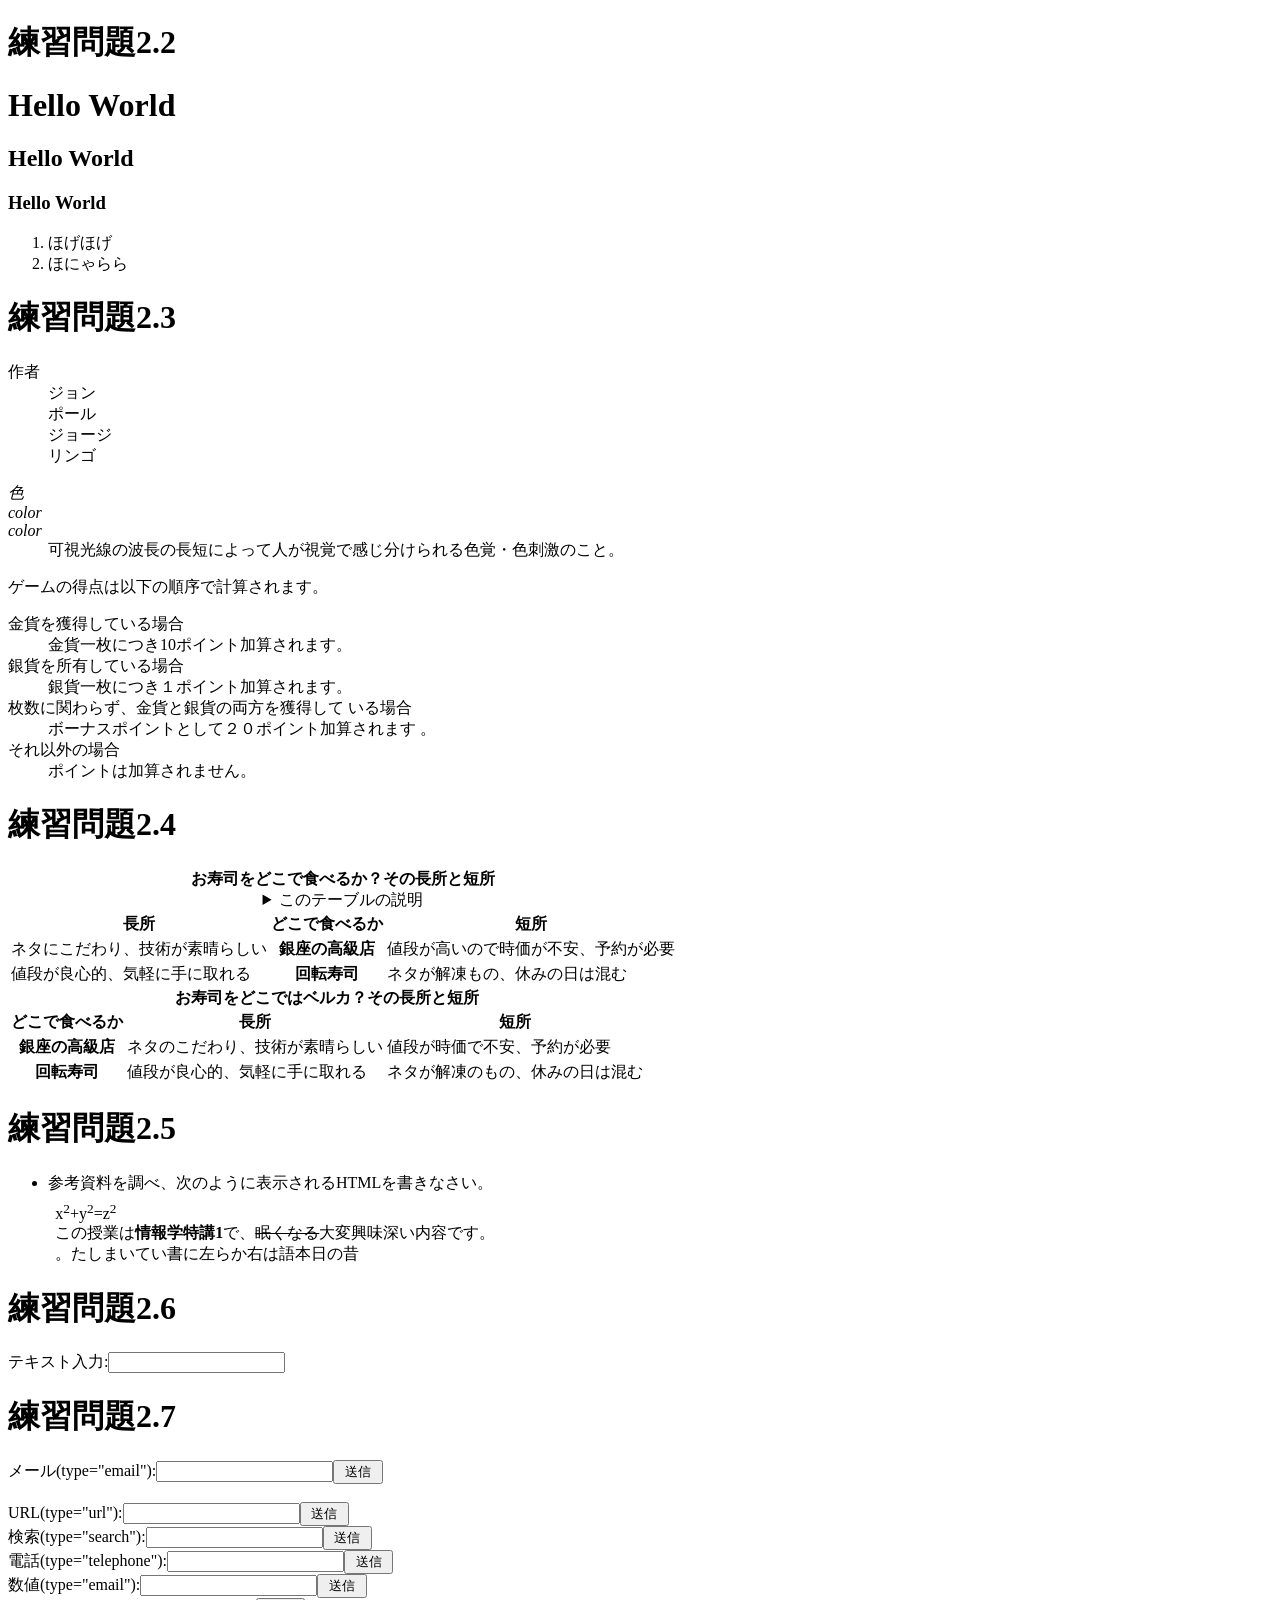
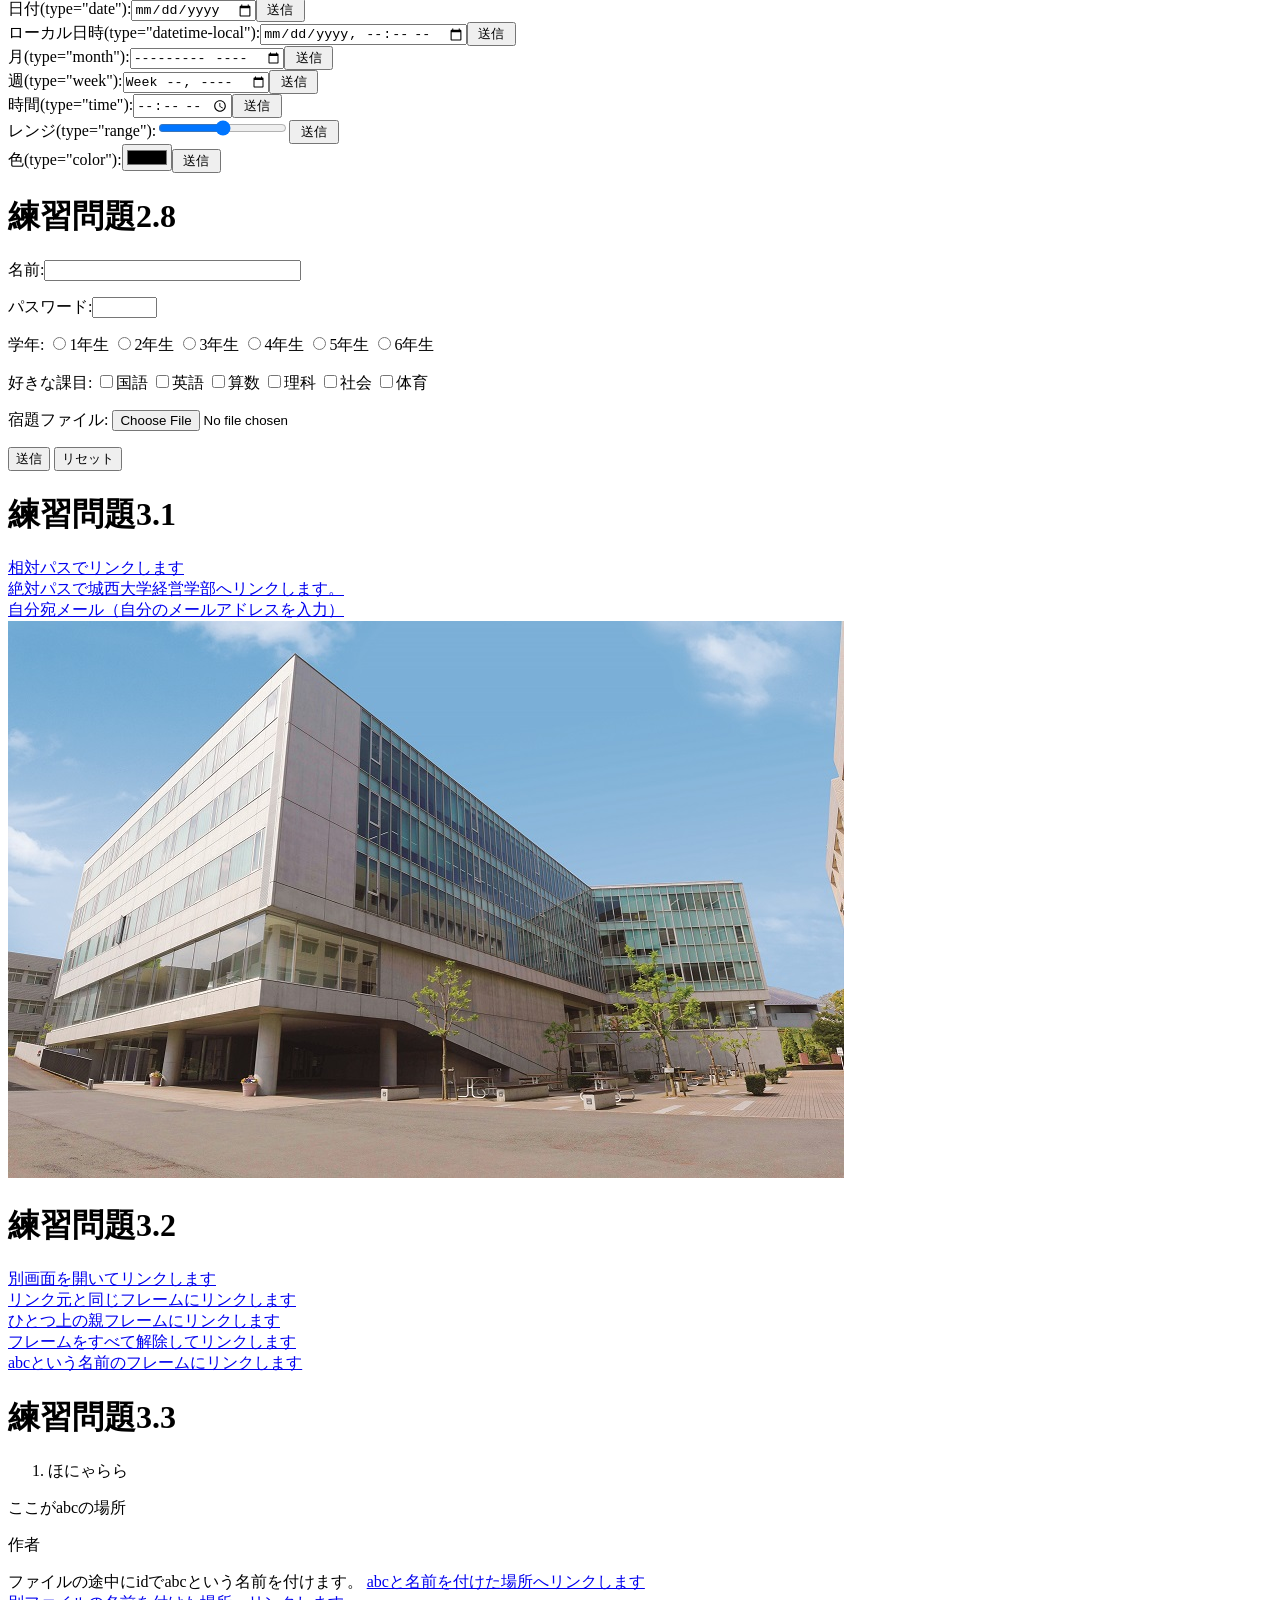
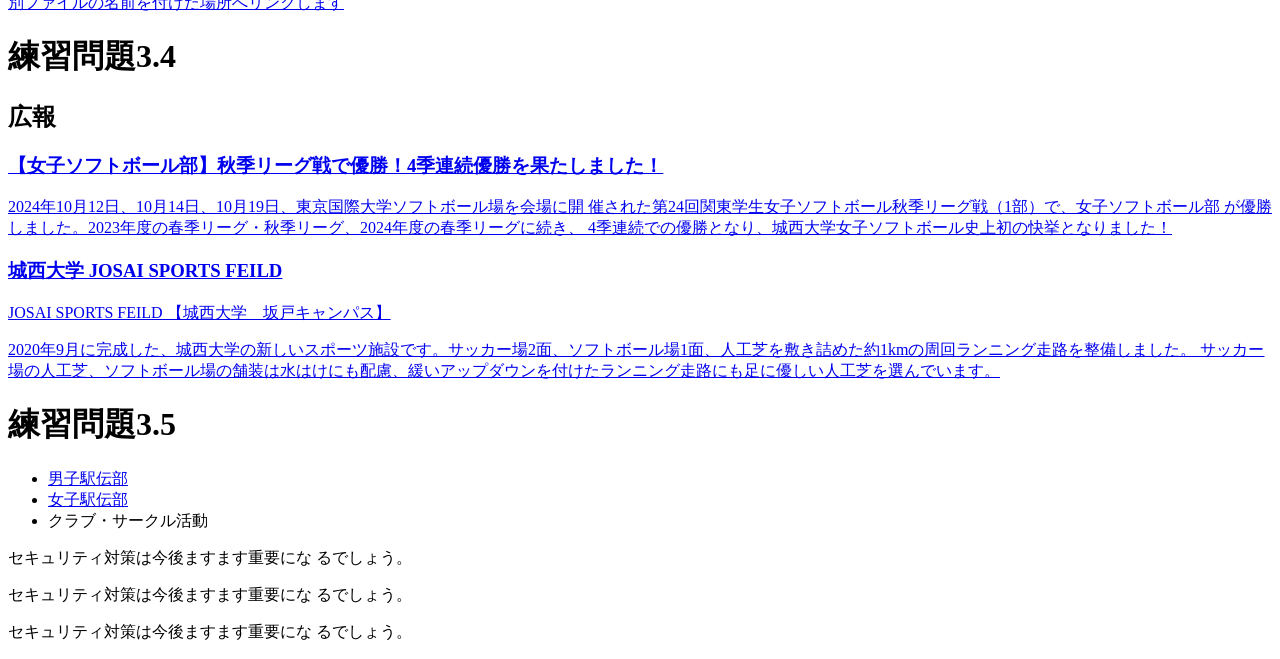
==== index.html @ f2e7ec3b "Update index.html" ====
<!DOCTYPE html>
<html lang="ja">
  <head>
    <meta charset="UTF-8">
    <title>Web開発の練習1</title>
  </head>
  <body>
    <!--文字の大きさの練習-->
    <h1>練習問題2.2</h1>
    <h1>Hello World</h1>
    <h2>Hello World</h2>
    <h3>Hello World</h3>
    <ol>
      <li>ほげほげ</li>
      <li>ほにゃらら</li>
    </ol>
    <h1>練習問題2.3</h1>
    <dl>
      <dt>作者</dt>
      <dd>ジョン</dd>
      <dd>ポール</dd>
      <dd>ジョージ</dd>
      <dd>リンゴ</dd>
    </dl>

    <dl>
      <dt lang="ja"><dfn>色</dfn></dt>
      <dt lang="en-US"><dfn>color</dfn></dt>
      <dt lang="en-GB"><dfn>color</dfn></dt>
      <dd>可視光線の波長の長短によって人が視覚で感じ分けられる色覚・色刺激のこと。
      </dd>
    </dl>
    <p>ゲームの得点は以下の順序で計算されます。
    </p>
    <dl>
      <dt>金貨を獲得している場合</dt>
      <dd>金貨一枚につき10ポイント加算されます。
      </dd>
      <dt>銀貨を所有している場合</dt>
      <dd>銀貨一枚につき１ポイント加算されます。</dd>
      <dt>枚数に関わらず、金貨と銀貨の両方を獲得して
        いる場合</dt>
      <dd>ボーナスポイントとして２０ポイント加算されます
        。</dd>
      <dt>それ以外の場合</dt>
      <dd>ポイントは加算されません。</dd>
    </dl>
    <h1>練習問題2.4</h1>
    <table>
      <caption>
        <strong>お寿司をどこで食べるか？その長所と短所</strong>
        <details>
          <summary>このテーブルの説明</summary>
          <p>以下のテーブルでは、2番目のカラムにすし店のタイプが入れられています。その左側にそのようなタイプの店でお寿司を食べる場合の長所が、右側に短所が入れられています。</p>
        </details>
      </caption>
      <thead>
        <tr><th>長所</th><th>どこで食べるか</th><th>短所</th></tr>
      </thead>
      <tbody>
        <tr><td>ネタにこだわり、技術が素晴らしい</td><th>銀座の高級店</th><td>値段が高いので時価が不安、予約が必要</td></tr>
        <tr><td>値段が良心的、気軽に手に取れる</td><th>回転寿司</th><td>ネタが解凍もの、休みの日は混む</td></tr>
      </tbody>
    </table>
    <table>
      <caption>
        <strong>お寿司をどこではベルカ？その長所と短所</strong>
      </caption>
      <thead>
        <tr><th>どこで食べるか</th><th>長所</th><th>短所</th></tr>
      </thead>
      <tbody>
        <tr><th>銀座の高級店</th><td>ネタのこだわり、技術が素晴らしい</td><td>値段が時価で不安、予約が必要</td></tr>
        <tr><th>回転寿司</th><td>値段が良心的、気軽に手に取れる</td><td>ネタが解凍のもの、休みの日は混む</td></tr>
      </tbody>
    </table>
    <h1>練習問題2.5</h1>
<ul>
<li>参考資料を調べ、次のように表示されるHTMLを書きなさい。
<p
style="margin:1ex">x<sup>2</sup>+y<sup>2</sup>=z<sup>2</sup>
<br>
この授業は<b>情報学特講1</b>で、<s>眠くなる</s>大変興味深い内容です。<br>
<bdo dir="rtl">昔の日本語は右から左に書いていました。</bdo></p>
</li>
</ul>
 
<h1>練習問題2.6</h1>
<p>テキスト入力:<input type="text"></p>
<h1>練習問題2.7</h1>
<form action="xxx.php" method="post"><label>メール(type="email"):<input type="email"></label><input type="submit" value=" 送信 "></form>
<br>
<form action="xxx.php" method="post"><label>URL(type="url"):<input type="url"></label><input type="submit" value=" 送信 "></form>
<form action="xxx.php" method="post"><label>検索(type="search"):<input type="search"></label><input type="submit" value=" 送信 "></form>
<form action="xxx.php" method="post"><label>電話(type="telephone"):<input type="tel"></label><input type="submit" value=" 送信 "></form>
<form action="xxx.php" method="post"><label>数値(type="email"):<input type="number"></label><input type="submit" value=" 送信 "></form>
<form action="xxx.php" method="post"><label>日付(type="date"):<input type="date"></label><input type="submit" value=" 送信 "></form>
<form action="xxx.php" method="post"><label>ローカル日時(type="datetime-local"):<input type="datetime-local"></label><input type="submit" value=" 送信 "></form>
<form action="xxx.php" method="post"><label>月(type="month"):<input type="month"></label><input type="submit" value=" 送信 "></form>
<form action="xxx.php" method="post"><label>週(type="week"):<input type="week"></label><input type="submit" value=" 送信 "></form>
<form action="xxx.php" method="post"><label>時間(type="time"):<input type="time"></label><input type="submit" value=" 送信 "></form>
<form action="xxx.php" method="post"><label>レンジ(type="range"):<input type="range"></label><input type="submit" value=" 送信 "></form>
<form action="xxx.php" method="post"><label>色(type="color"):<input type="color"></label><input type="submit" value=" 送信 "></form>
 
<h1>練習問題2.8</h1>
<p>
<label>名前:<input type="text" name="name" size="30" maxlength="20"></label></p>
<p>
<label>パスワード:<input type="password" name="pass" size="6" maxlength="4">
</label>
</p>
<p>学年:
<label><input type="radio" name="gakunen" value="1">1年生</label>
<label><input type="radio" name="gakunen" value="2">2年生</label>
<label><input type="radio" name="gakunen" value="3">3年生</label>
<label><input type="radio" name="gakunen" value="4">4年生</label>
<label><input type="radio" name="gakunen" value="5">5年生</label>
<label><input type="radio" name="gakunen" value="6">6年生</label>
</p>
<p>好きな課目:
<label><input type="checkbox" name="kamoku" value="kokugo">国語</label>
<label><input type="checkbox" name="kamoku" value="eigo">英語</label>
<label><input type="checkbox" name="kamoku" value="sansu">算数</label>
<label><input type="checkbox" name="kamoku" value="rika">理科</label>
<label><input type="checkbox" name="kamoku" value="syakai">社会</label>
<label><input type="checkbox" name="kamoku" value="taiiku">体育</label>
</p>
<p>
<label>宿題ファイル:
<input type="file" name="syukudai">
</label>
</p>
<p>
<input type="submit" value="送信">
<input type="reset" value="リセット">
</p>




<h1>練習問題3.1</h1>
<a href="a.html">相対パスでリンクします</a><br>

<a href=https://www.josai.ac.jp/management/>絶対パスで城西大学経営学部へリンクします。</a><br>

<a href="mailto:zm99999@josai.ac.jp">自分宛メール（自分のメールアドレスを入力）</a><br>

<a href="https://www.josai.ac.jp/management/">
<img src="./image/keiei_small.jpg" alt="城西大学経営学部"></a>

<h1>練習問題3.2</h1>
<a href="a.html" target="_blank">別画面を開いてリンクします</a><br>

<a href="a.html" target="_self">リンク元と同じフレームにリンクします</a><br>

<a href="a.html" target="_parent">ひとつ上の親フレームにリンクします</a><br>

<a href="a.html" target="_top">フレームをすべて解除してリンクします</a><br>

<a href="a.html" target="abc">abcという名前のフレームにリンクします</a><br>

<h1>練習問題3.3</h1>
 <ol>
<li>ほにゃらら</li>
</ol>
<a id="abc">ここがabcの場所</a>
<dl>
 <dt>作者</dt>
</dl>
ファイルの途中にidでabcという名前を付けます。

  <a href="#abc">abcと名前を付けた場所へリンクします</a><br>

  <a href="a.html#def">別ファイルの名前を付けた場所へリンクします</a>
 <h1>練習問題3.4</h1>
  <aside class="ad">
   <h1>広報</h1>
   <a href="https://www.josai.ac.jp/tjp/news/nid00000293/">
    <section>
     <h1>【女子ソフトボール部】秋季リーグ戦で優勝！4季連続優勝を果たしました！
     </h1> 
     <p>2024年10月12日、10月14日、10月19日、東京国際大学ソフトボール場を会場に開
     催された第24回関東学生女子ソフトボール秋季リーグ戦（1部）で、女子ソフトボール部
     が優勝しました。2023年度の春季リーグ・秋季リーグ、2024年度の春季リーグに続き、
     4季連続での優勝となり、城西大学女子ソフトボール史上初の快挙となりました！

    </section></a>
  <a href="https://www.josai.ac.jp/about/facility/shimokawara/">
<section>
<h1>城西大学 JOSAI SPORTS FEILD</h1>
<p> JOSAI SPORTS FEILD 【城西大学　坂戸キャンパス】</p>
<p>2020年9月に完成した、城西大学の新しいスポーツ施設です。サッカー場2面、ソフトボール場1面、人工芝を敷き詰めた約1kmの周回ランニング走路を整備しました。
サッカー場の人工芝、ソフトボール場の舗装は水はけにも配慮、緩いアップダウンを付けたランニング走路にも足に優しい人工芝を選んでいます。</p>
</section></a>
</aside><h1>練習問題3.5</h1>
<nav>
<ul>
<li><a href="https://www.josai.ac.jp/tjp/club/dansiekiden/">男子駅伝部</a></li>
<li><a href="https://www.josai.ac.jp/tjp/club/josiekiden/">女子駅伝部</a></li>
<li><a>クラブ・サークル活動</a></li>
</ul>
</nav>
<p class="sample1">セキュリティ対策は今後ますます重要にな
 るでしょう。</p>
 <p class="sample2">セキュリティ対策は今後ますます重要にな
  るでしょう。</p>
  <p class="sample3">セキュリティ対策は今後ますます重要にな
   るでしょう。</p>
  </body>
</html>
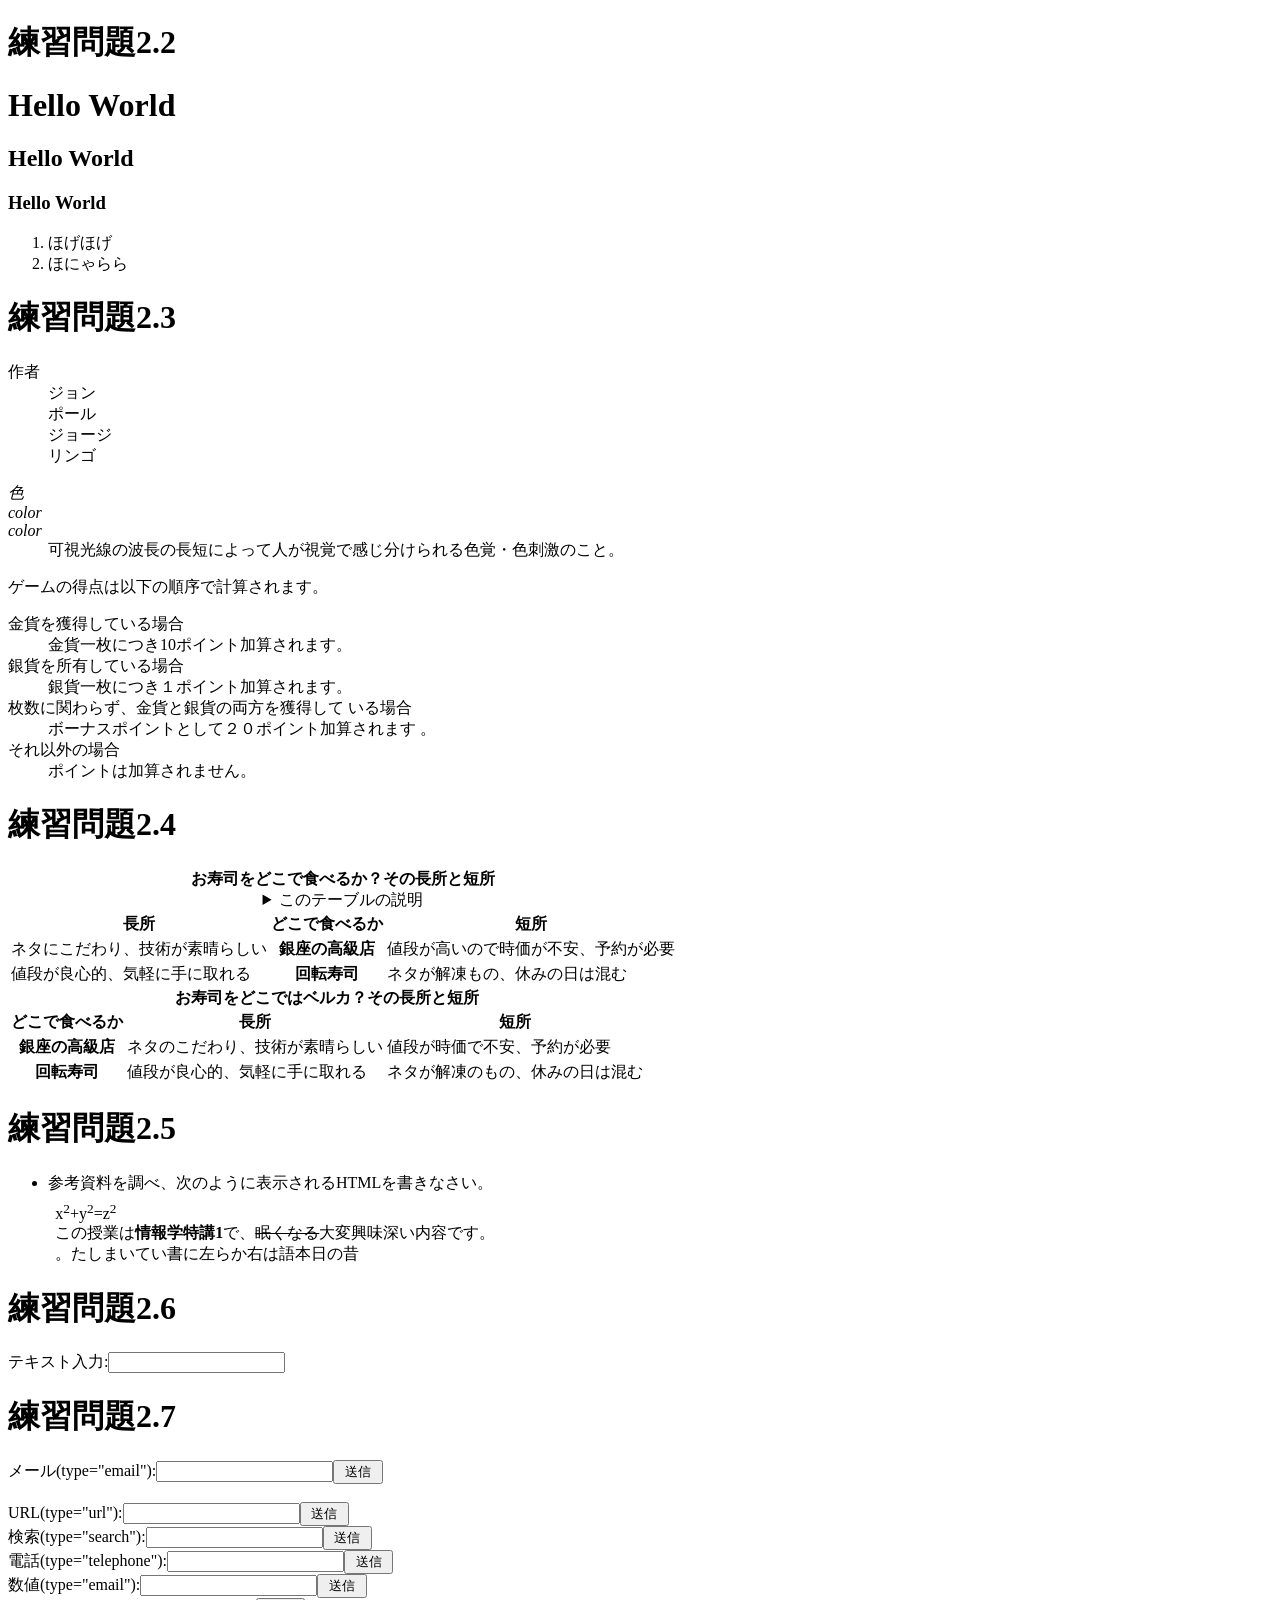
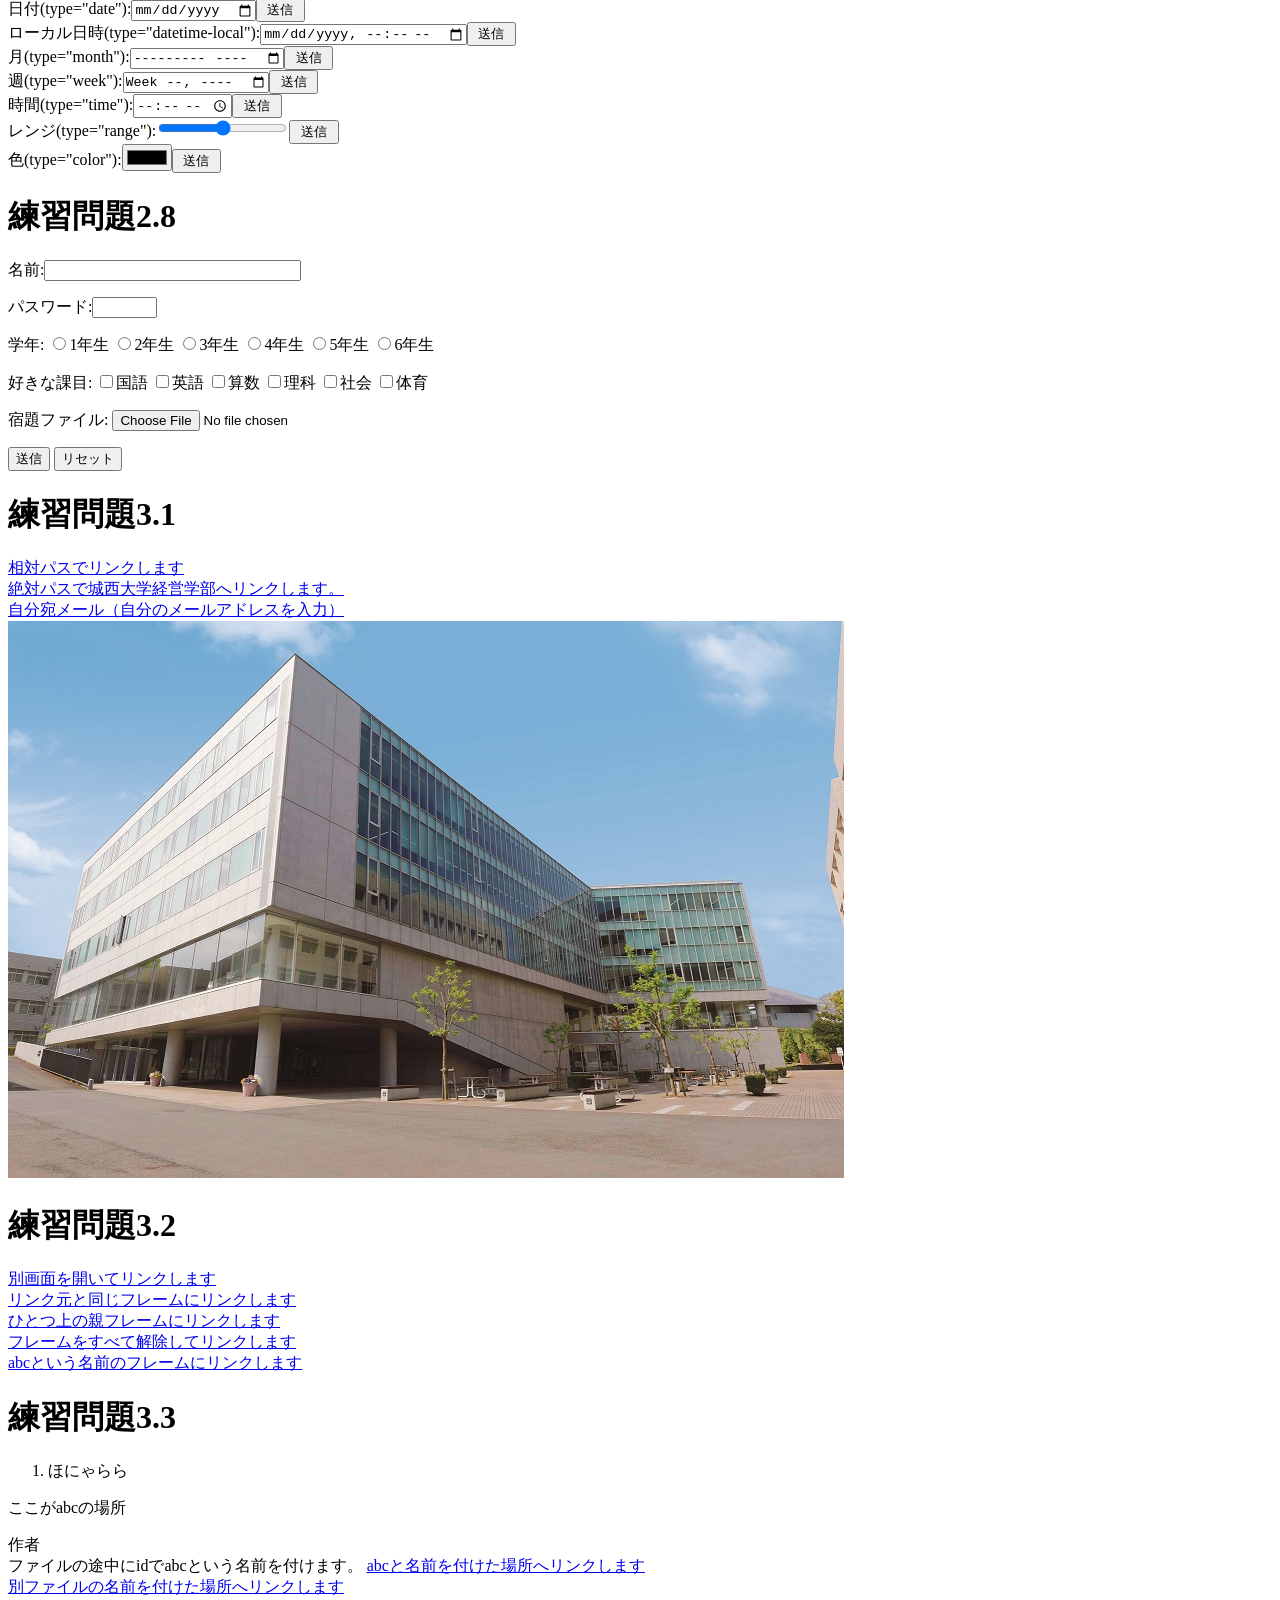
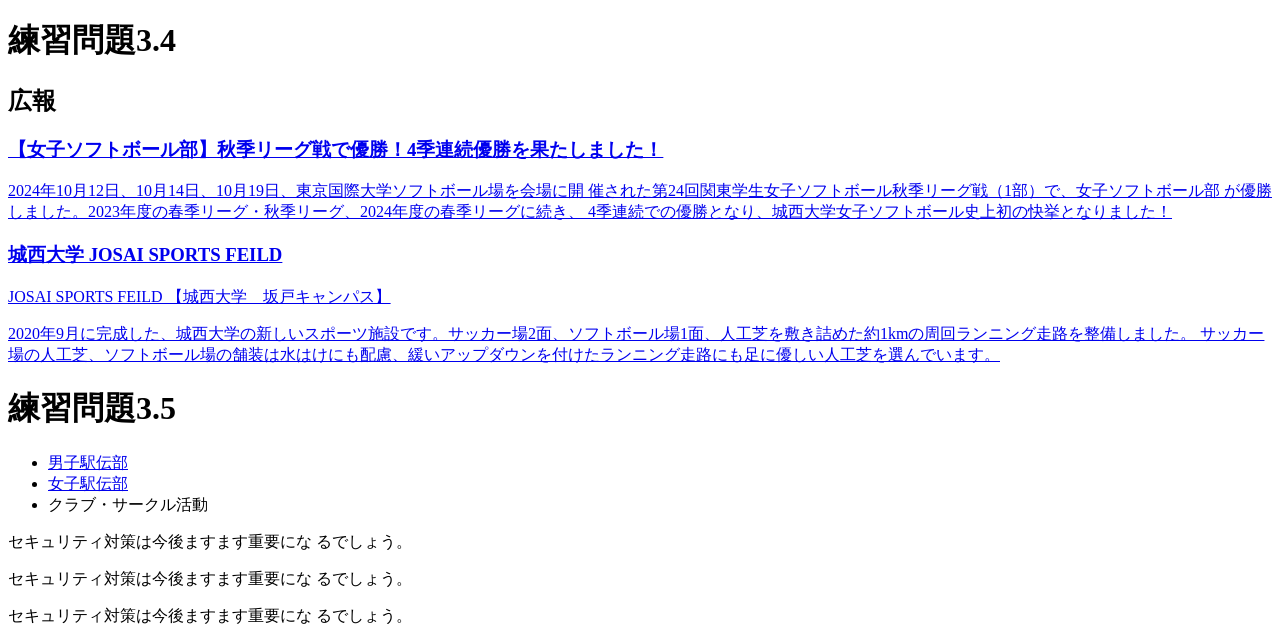
==== commit 019e9c11: "Update index.html" ====
--- a/index.html
+++ b/index.html
@@ -166,7 +166,6 @@
 <a id="abc">ここがabcの場所</a>
 <dl>
  <dt>作者</dt>
-</dl>
 ファイルの途中にidでabcという名前を付けます。
 
   <a href="#abc">abcと名前を付けた場所へリンクします</a><br>
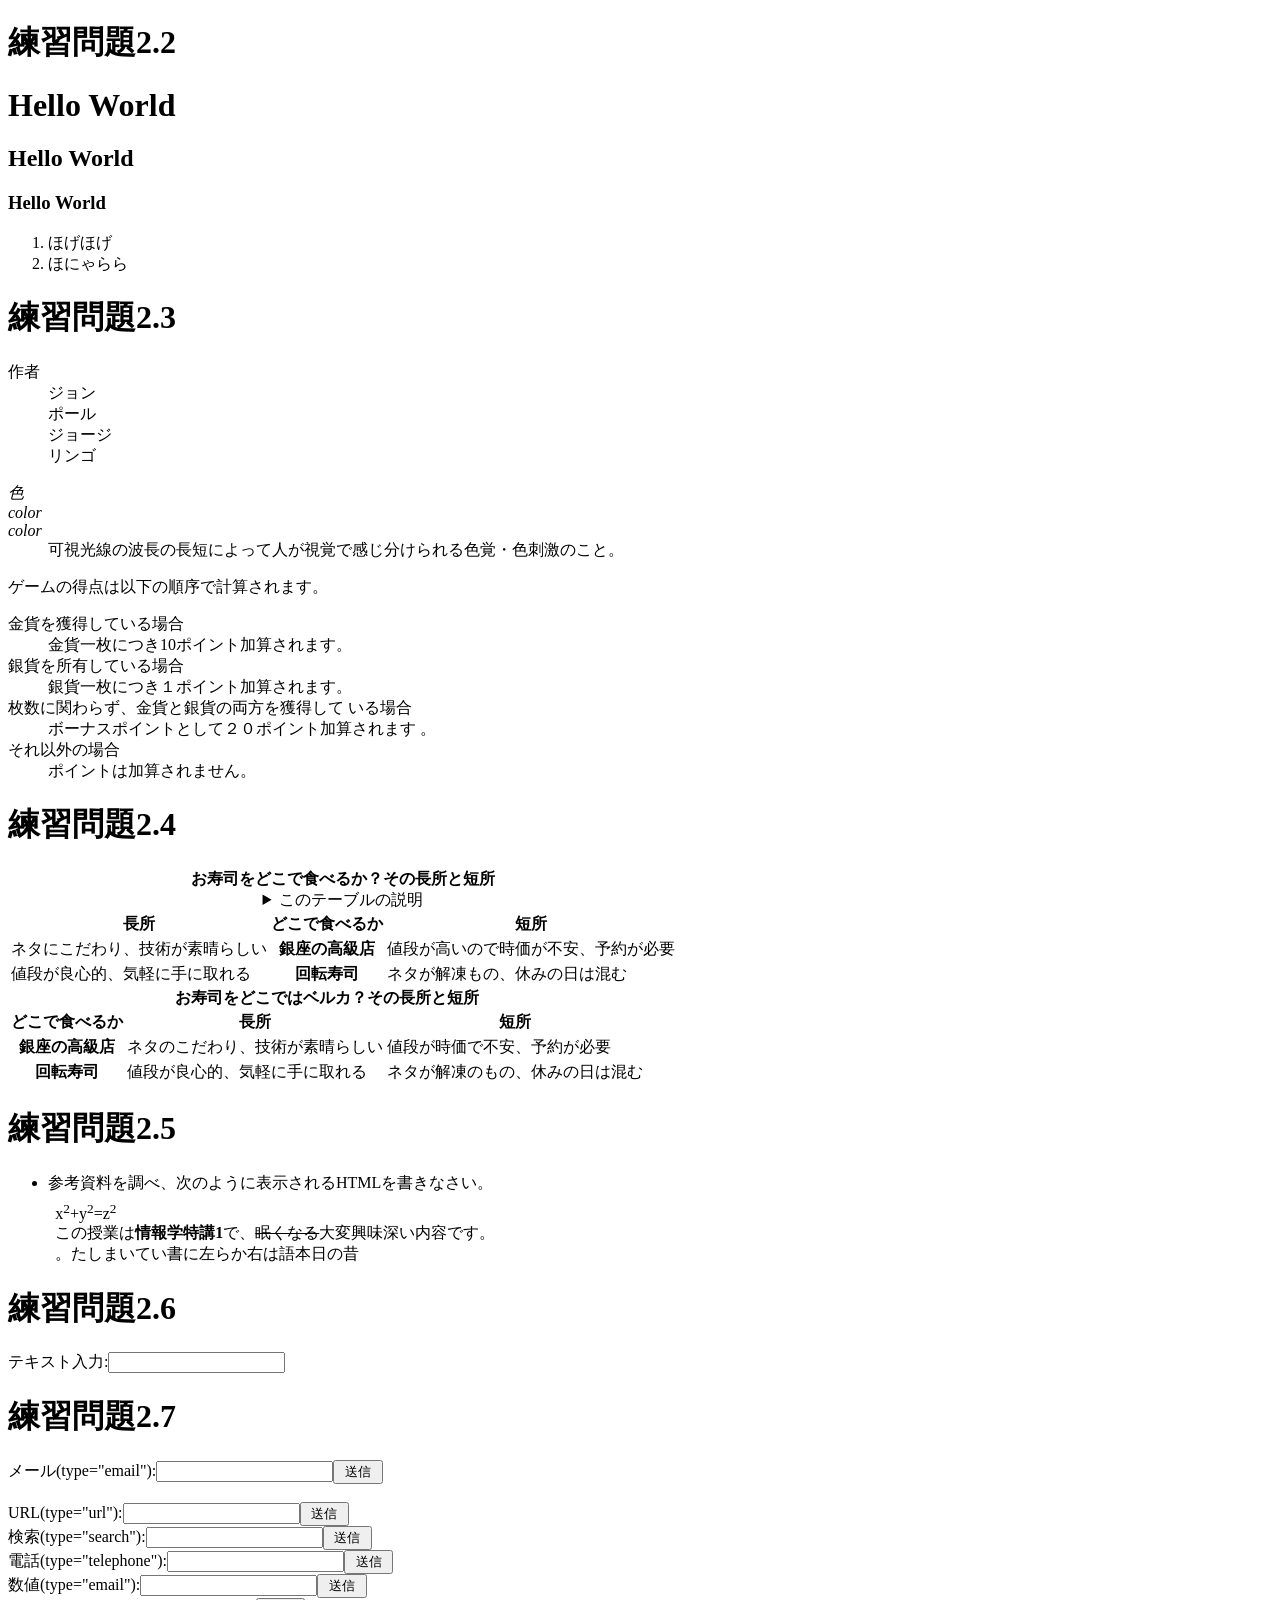
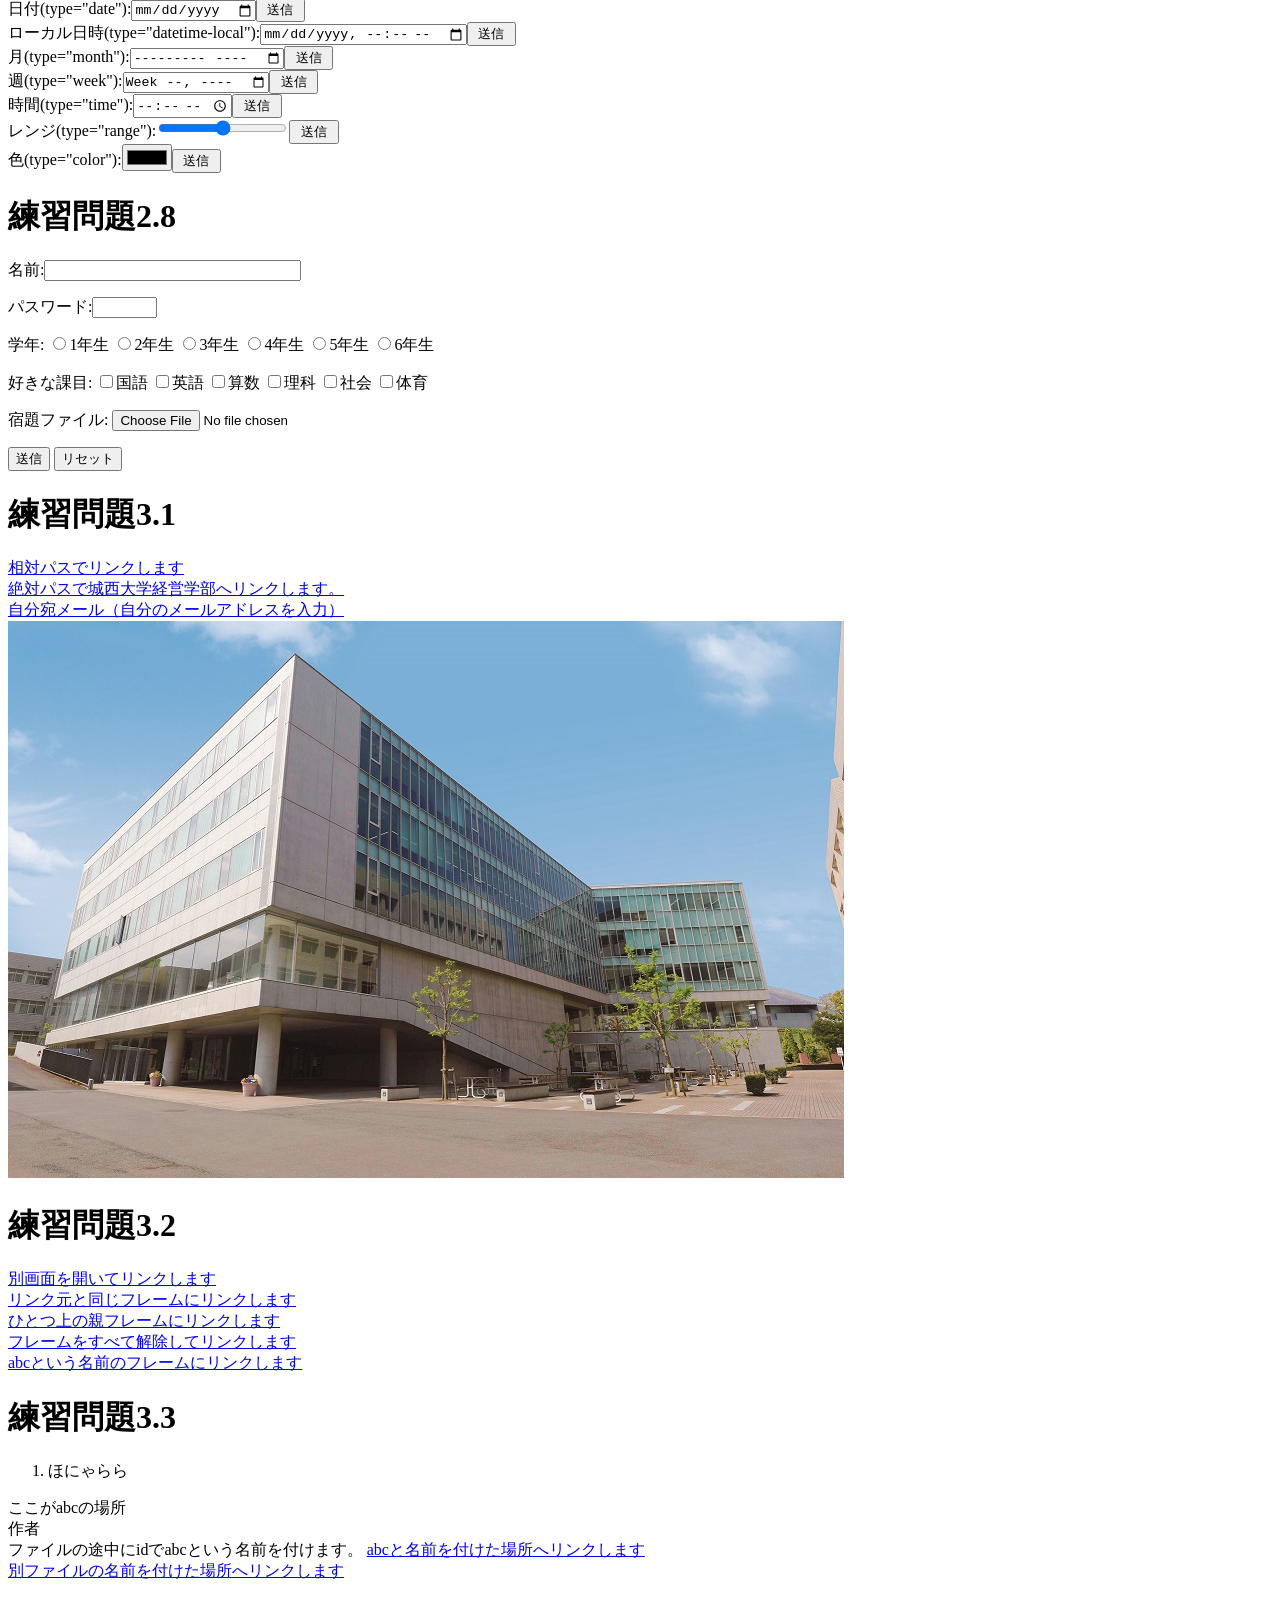
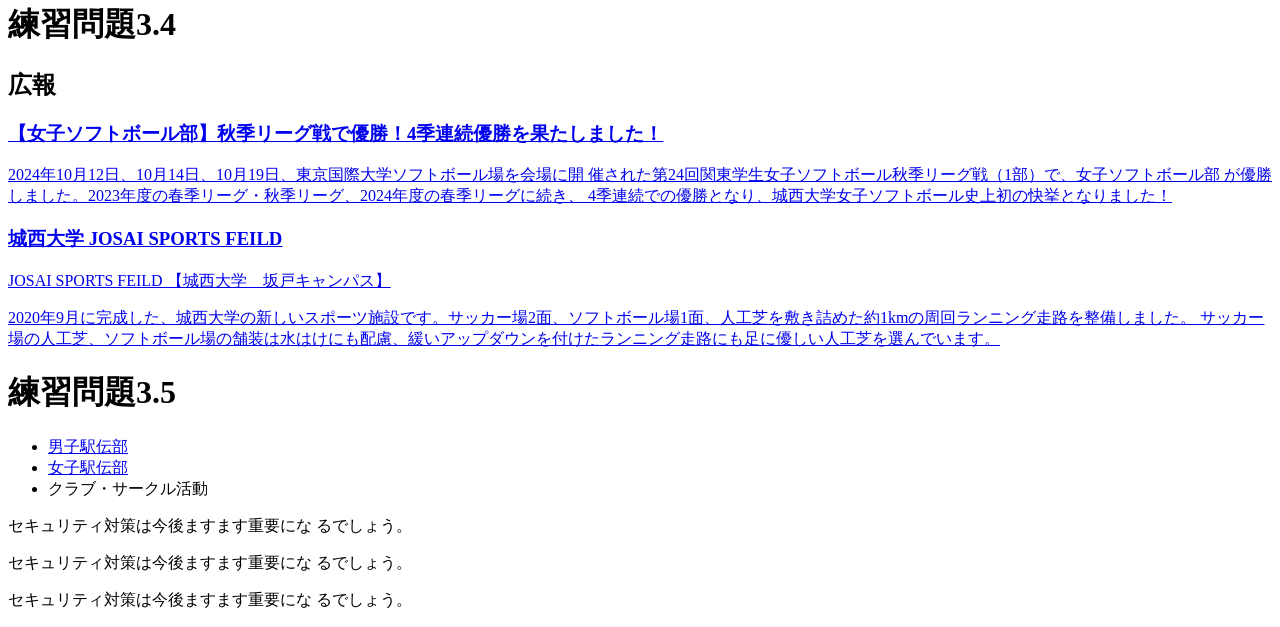
==== commit e921e7ff: "Update index.html" ====
--- a/index.html
+++ b/index.html
@@ -164,7 +164,6 @@
 <li>ほにゃらら</li>
 </ol>
 <a id="abc">ここがabcの場所</a>
-<dl>
  <dt>作者</dt>
 ファイルの途中にidでabcという名前を付けます。
 
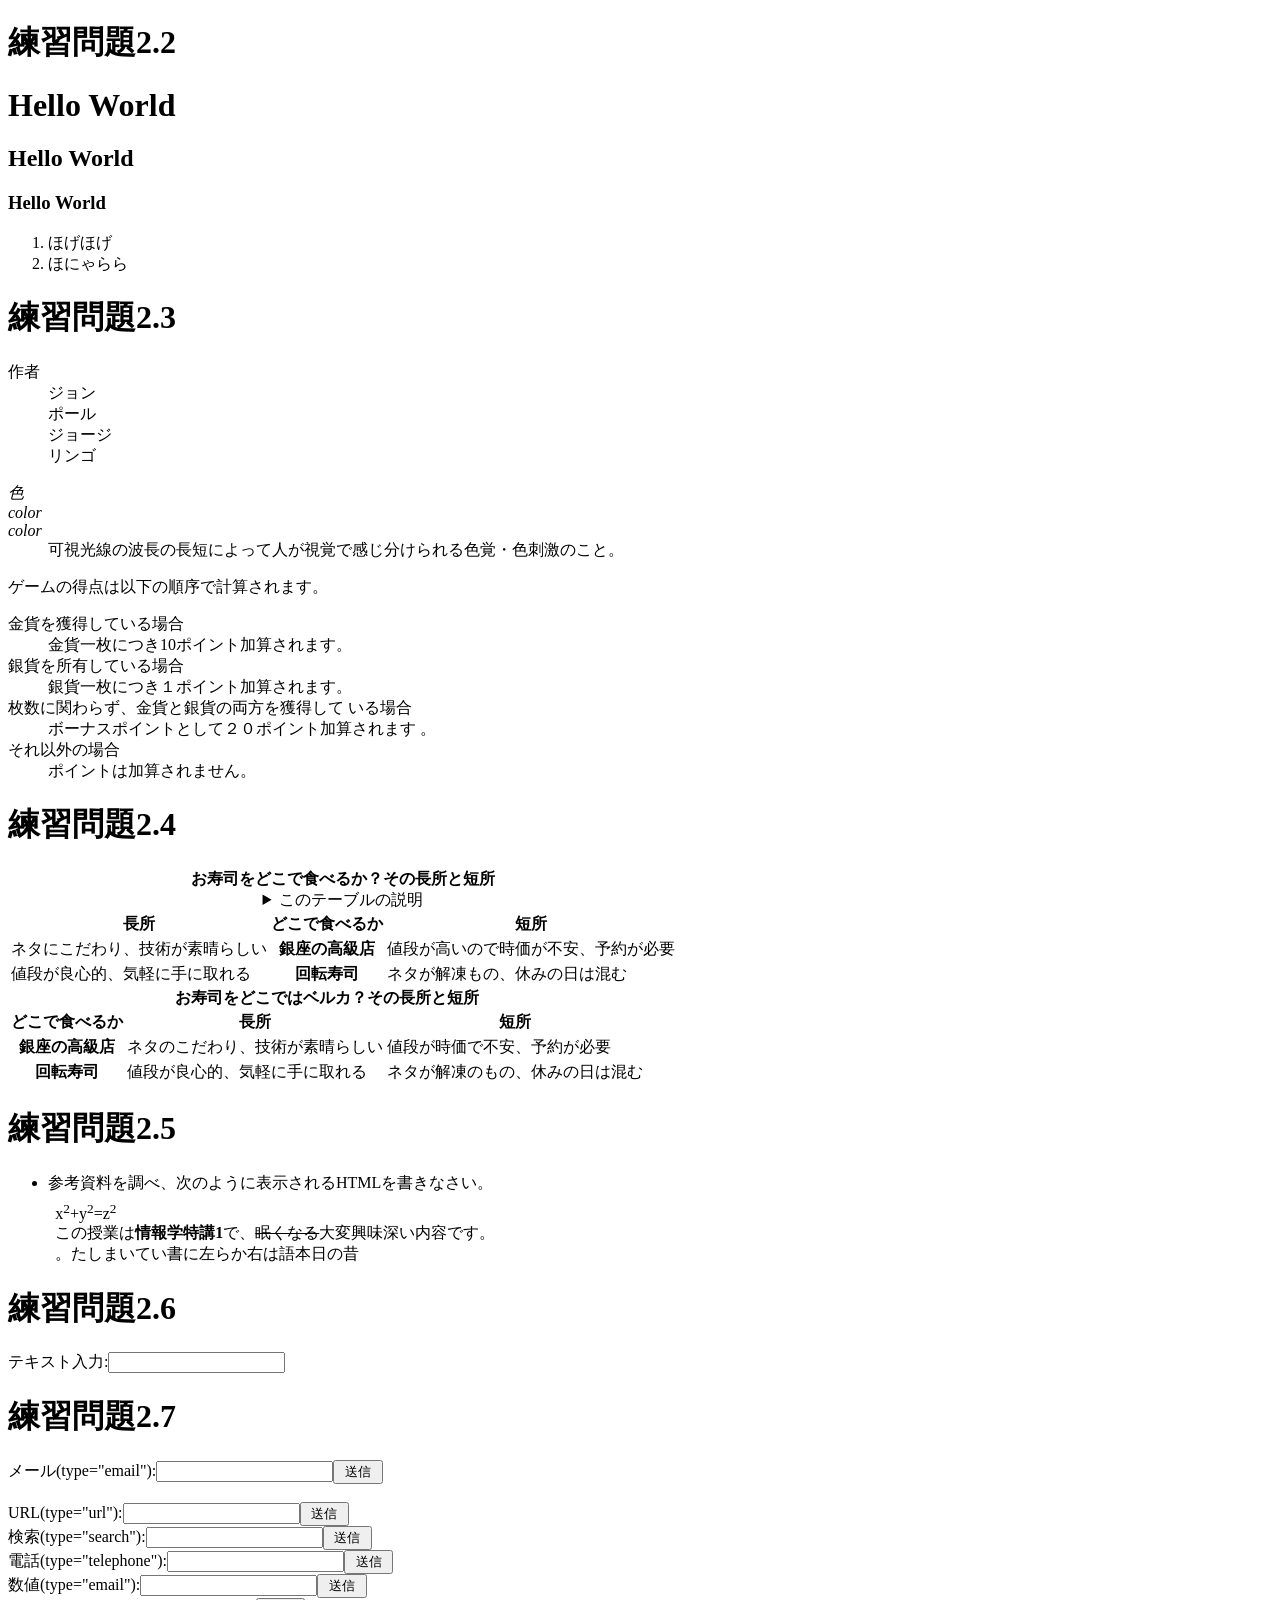
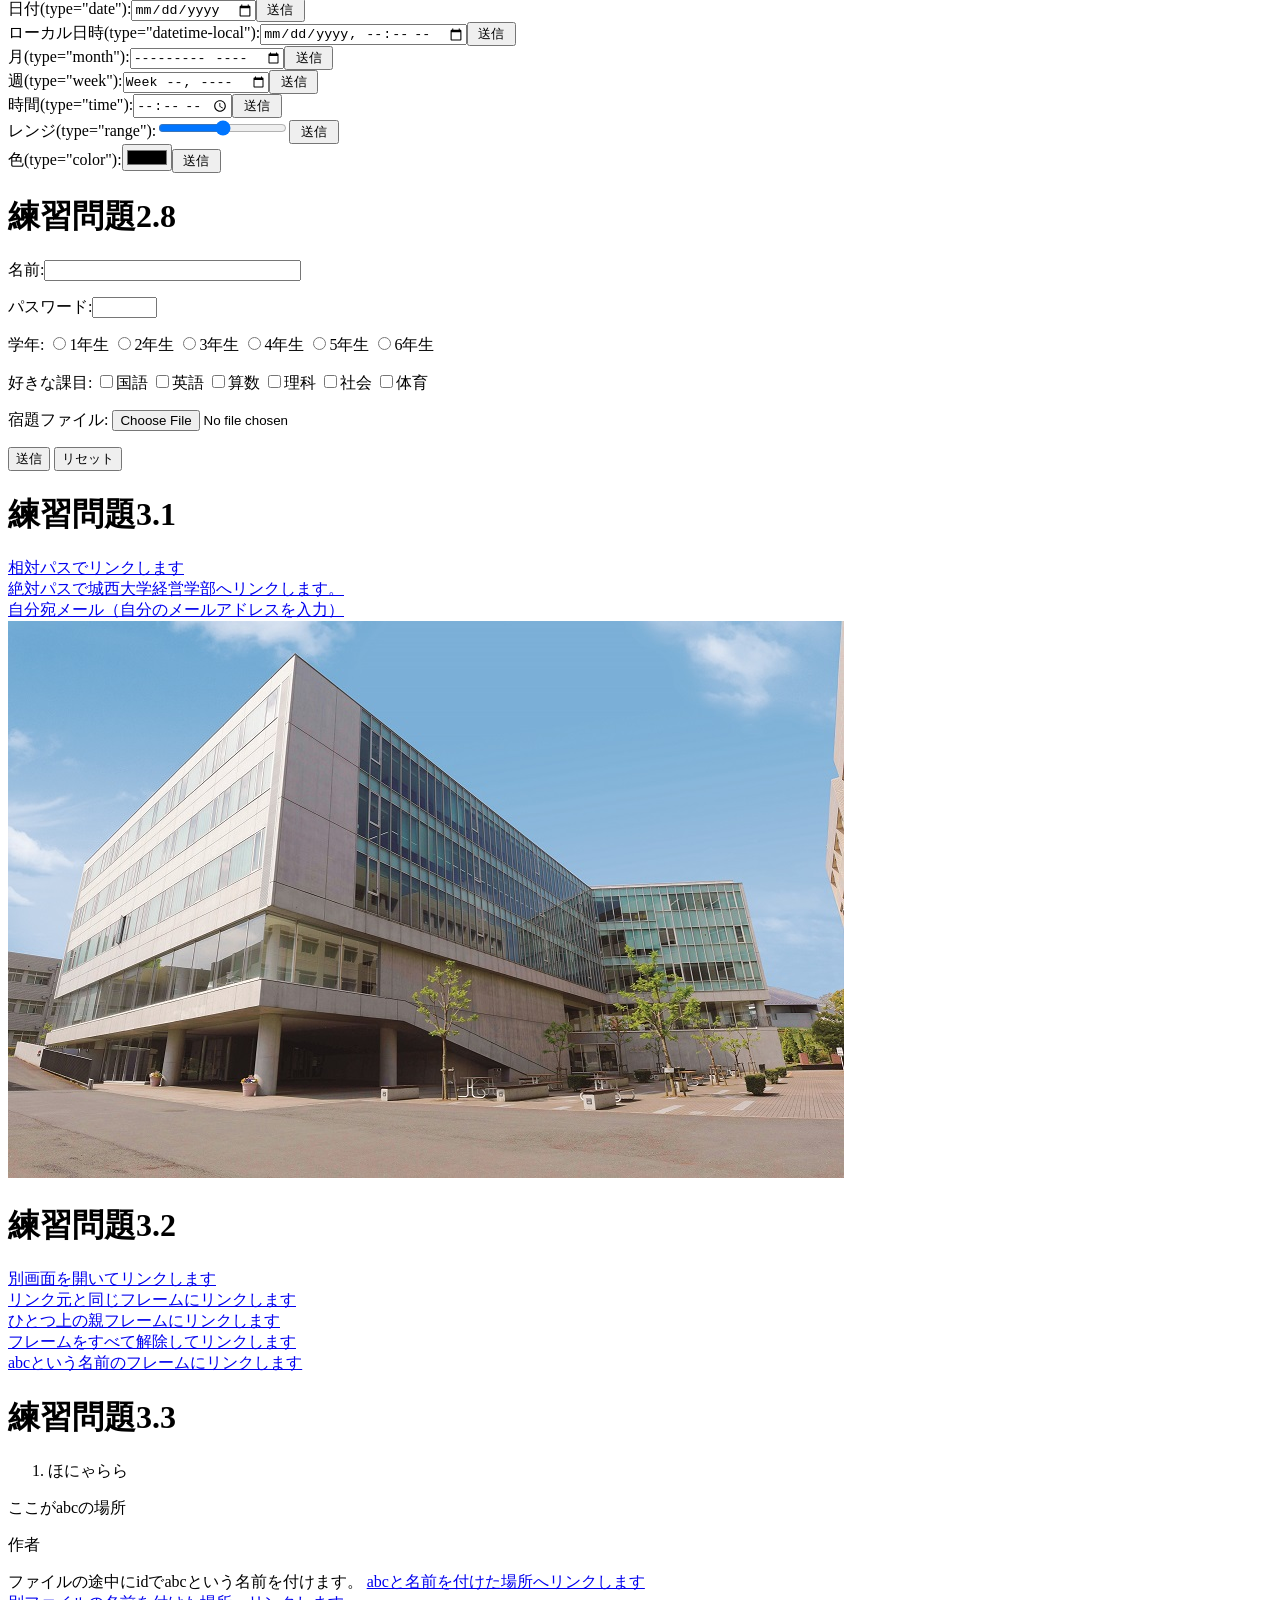
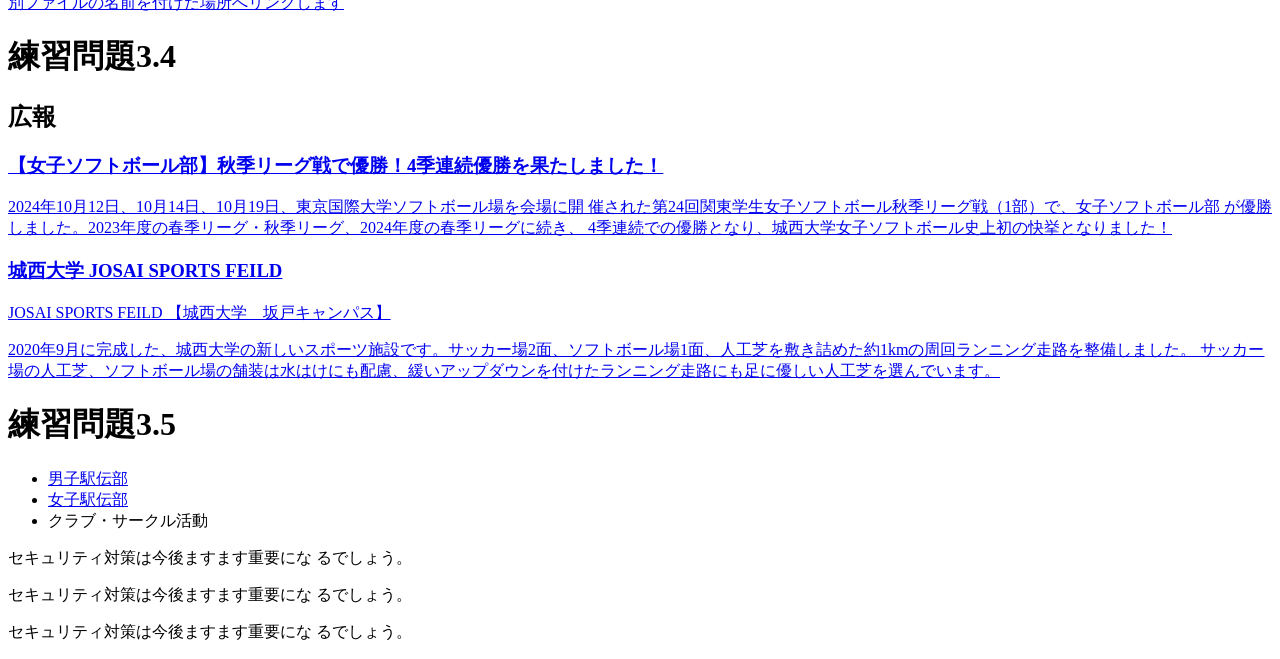
==== commit 845c20e8: "Update index.html" ====
--- a/index.html
+++ b/index.html
@@ -164,7 +164,9 @@
 <li>ほにゃらら</li>
 </ol>
 <a id="abc">ここがabcの場所</a>
+    <dl>
  <dt>作者</dt>
+    </dl>
 ファイルの途中にidでabcという名前を付けます。
 
   <a href="#abc">abcと名前を付けた場所へリンクします</a><br>
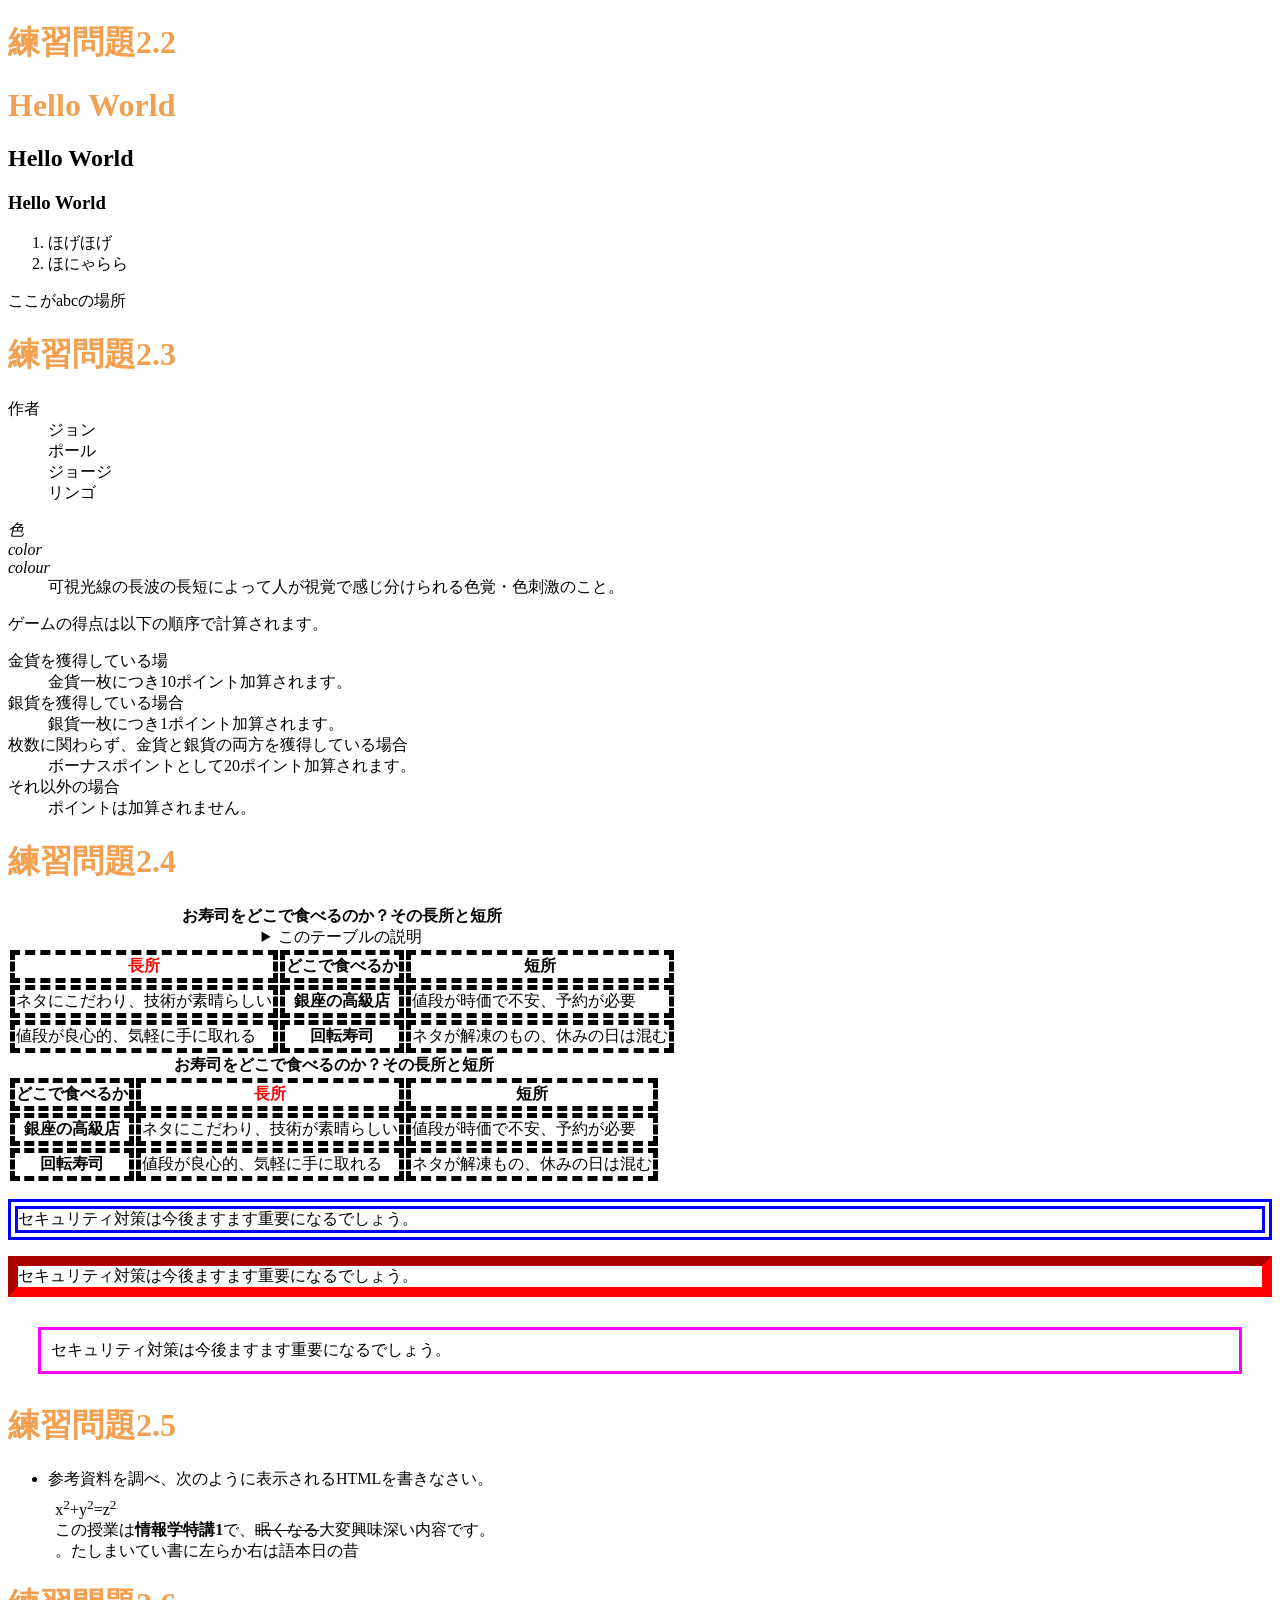
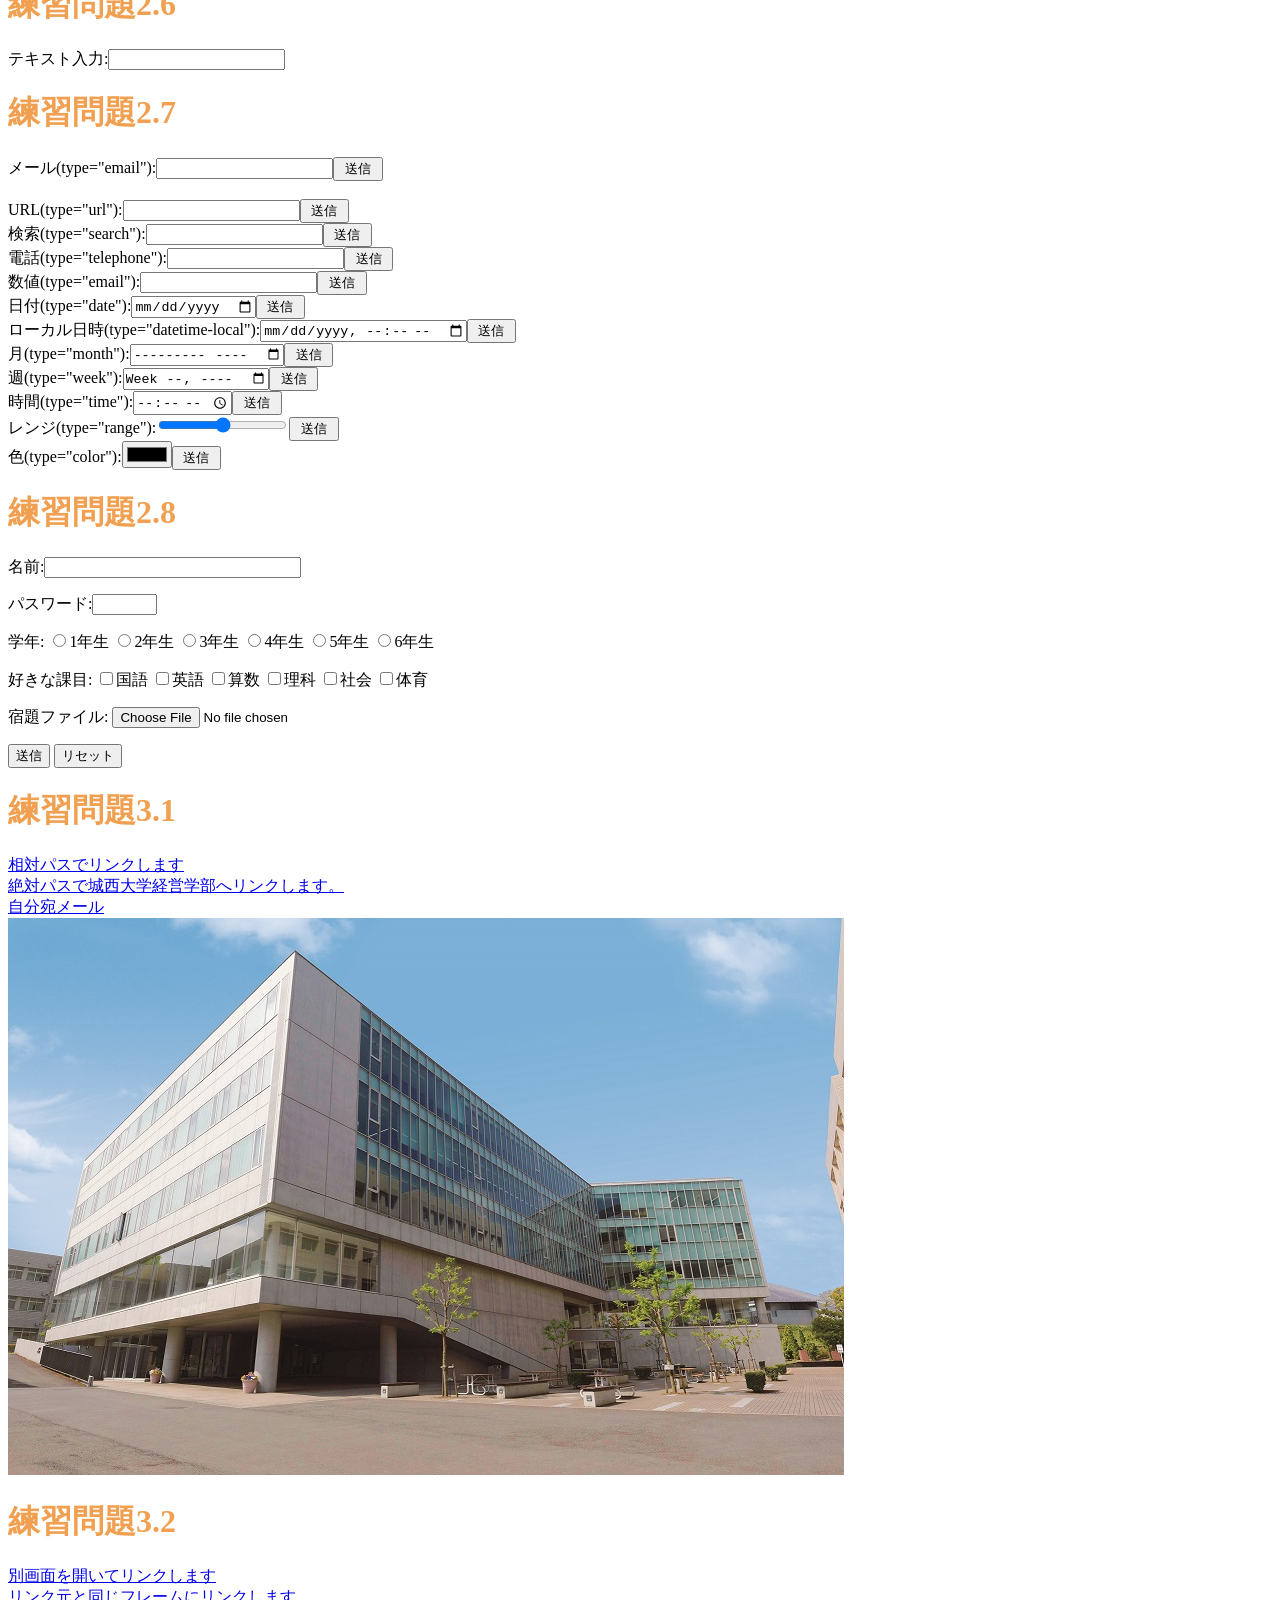
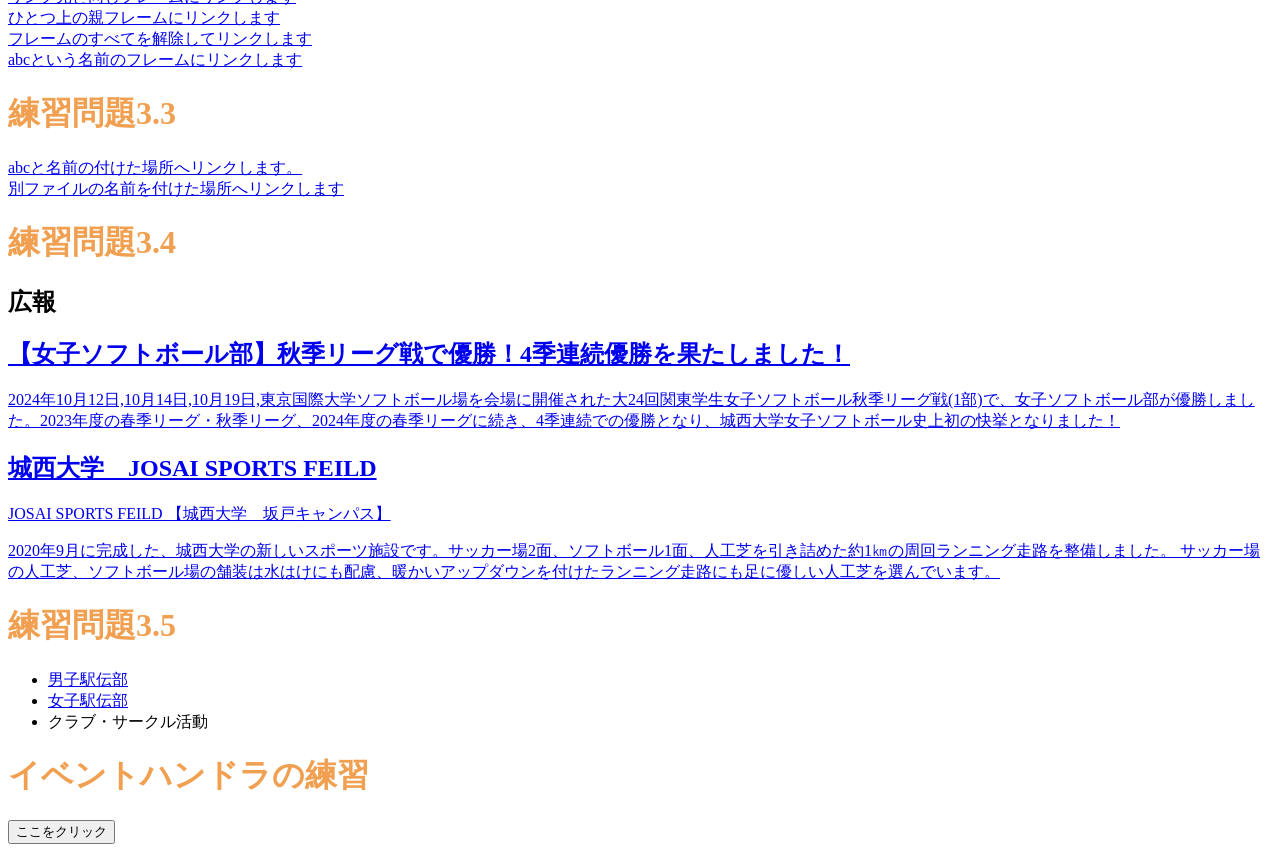
==== commit 09b44f11: "Update index.html" ====
--- a/index.html
+++ b/index.html
@@ -1,80 +1,90 @@
 <!DOCTYPE html>
 <html lang="ja">
-  <head>
-    <meta charset="UTF-8">
-    <title>Web開発の練習1</title>
-  </head>
-  <body>
-    <!--文字の大きさの練習-->
-    <h1>練習問題2.2</h1>
-    <h1>Hello World</h1>
-    <h2>Hello World</h2>
-    <h3>Hello World</h3>
-    <ol>
-      <li>ほげほげ</li>
-      <li>ほにゃらら</li>
-    </ol>
-    <h1>練習問題2.3</h1>
-    <dl>
-      <dt>作者</dt>
-      <dd>ジョン</dd>
-      <dd>ポール</dd>
-      <dd>ジョージ</dd>
-      <dd>リンゴ</dd>
-    </dl>
-
-    <dl>
-      <dt lang="ja"><dfn>色</dfn></dt>
-      <dt lang="en-US"><dfn>color</dfn></dt>
-      <dt lang="en-GB"><dfn>color</dfn></dt>
-      <dd>可視光線の波長の長短によって人が視覚で感じ分けられる色覚・色刺激のこと。
-      </dd>
-    </dl>
-    <p>ゲームの得点は以下の順序で計算されます。
-    </p>
-    <dl>
-      <dt>金貨を獲得している場合</dt>
-      <dd>金貨一枚につき10ポイント加算されます。
-      </dd>
-      <dt>銀貨を所有している場合</dt>
-      <dd>銀貨一枚につき１ポイント加算されます。</dd>
-      <dt>枚数に関わらず、金貨と銀貨の両方を獲得して
-        いる場合</dt>
-      <dd>ボーナスポイントとして２０ポイント加算されます
-        。</dd>
-      <dt>それ以外の場合</dt>
-      <dd>ポイントは加算されません。</dd>
-    </dl>
-    <h1>練習問題2.4</h1>
-    <table>
-      <caption>
-        <strong>お寿司をどこで食べるか？その長所と短所</strong>
-        <details>
-          <summary>このテーブルの説明</summary>
-          <p>以下のテーブルでは、2番目のカラムにすし店のタイプが入れられています。その左側にそのようなタイプの店でお寿司を食べる場合の長所が、右側に短所が入れられています。</p>
-        </details>
-      </caption>
-      <thead>
-        <tr><th>長所</th><th>どこで食べるか</th><th>短所</th></tr>
-      </thead>
-      <tbody>
-        <tr><td>ネタにこだわり、技術が素晴らしい</td><th>銀座の高級店</th><td>値段が高いので時価が不安、予約が必要</td></tr>
-        <tr><td>値段が良心的、気軽に手に取れる</td><th>回転寿司</th><td>ネタが解凍もの、休みの日は混む</td></tr>
-      </tbody>
-    </table>
-    <table>
-      <caption>
-        <strong>お寿司をどこではベルカ？その長所と短所</strong>
-      </caption>
-      <thead>
-        <tr><th>どこで食べるか</th><th>長所</th><th>短所</th></tr>
-      </thead>
-      <tbody>
-        <tr><th>銀座の高級店</th><td>ネタのこだわり、技術が素晴らしい</td><td>値段が時価で不安、予約が必要</td></tr>
-        <tr><th>回転寿司</th><td>値段が良心的、気軽に手に取れる</td><td>ネタが解凍のもの、休みの日は混む</td></tr>
-      </tbody>
-    </table>
-    <h1>練習問題2.5</h1>
+<head>
+<meta charset="UTF-8">
+<title>Web開発の練習2024</title>
+<link rel="stylesheet" href="mystyle.css">
+<script src="myjs.js"></script> 
+</head>
+<body>
+
+<!--文字の大きさの練習-->
+<h1>練習問題2.2</h1>
+<h1>Hello World</h1>
+<h2>Hello World</h2>
+<h3>Hello World</h3>
+<ol>
+<li>ほげほげ</li>
+<li>ほにゃらら</li>
+</ol>
+<a id="abc">ここがabcの場所</a>
+ 
+<h1>練習問題2.3</h1>
+
+<dl>
+<dt>作者</dt>
+<dd>ジョン</dd>
+<dd>ポール</dd>
+<dd>ジョージ</dd>
+<dd>リンゴ</dd>
+</dl>
+ 
+<dl>
+<dt lang="ja"><dfn>色</dfn></dt>
+<dt lang="en-US"><dfn>color</dfn></dt>
+<dt lang="en-GB"><dfn>colour</dfn></dt>
+<dd>可視光線の長波の長短によって人が視覚で感じ分けられる色覚・色刺激のこと。</dd>
+</dl>
+
+<p>ゲームの得点は以下の順序で計算されます。</p>
+ 
+<dl>
+<dt>金貨を獲得している場</dt>
+<dd>金貨一枚につき10ポイント加算されます。
+</dd>
+<dt>銀貨を獲得している場合</dt>
+<dd>銀貨一枚につき1ポイント加算されます。</dd>
+<dt>枚数に関わらず、金貨と銀貨の両方を獲得している場合</dt>
+<dd>ボーナスポイントとして20ポイント加算されます。</dd>
+<dt>それ以外の場合</dt>
+<dd>ポイントは加算されません。</dd>
+</dl>
+ 
+<h1>練習問題2.4</h1>
+<table>
+<caption>
+<strong>お寿司をどこで食べるのか？その長所と短所</strong>
+<details>
+<summary>このテーブルの説明</summary>
+<p>以下のテーブルでは、2番目のカラムに寿司店のタイプが入れられています。その左側にそのようなタイプのお店でお寿司を食べる場合の長所が、右側に短所が入れられています。</p>
+</details>
+</caption>
+<thead>
+<tr><th class="important">長所</th><th>どこで食べるか</th><th>短所</th></tr>
+</thead>
+<tbody>
+<tr><td>ネタにこだわり、技術が素晴らしい</td><th>銀座の高級店</th><td>値段が時価で不安、予約が必要</td></tr>
+<tr><td>値段が良心的、気軽に手に取れる</td><th>回転寿司</th><td>ネタが解凍のもの、休みの日は混む</td></tr>
+</tbody>
+</table>
+<table>
+<caption>
+<strong>お寿司をどこで食べるのか？その長所と短所</strong>
+</caption>
+<thead>
+<tr><th>どこで食べるか</th><th class="important">長所</th><th>短所</th></tr>
+</thead>
+<tbody>
+<tr><th>銀座の高級店</th><td>ネタにこだわり、技術が素晴らしい</td><td>値段が時価で不安、予約が必要</td></tr>
+<tr><th>回転寿司</th><td>値段が良心的、気軽に手に取れる</td><td>ネタが解凍もの、休みの日は混む</td></tr>
+</tbody>
+</table>
+<p class="sample1">セキュリティ対策は今後ますます重要になるでしょう。</p>
+<p class="sample2">セキュリティ対策は今後ますます重要になるでしょう。</p>
+<p class="sample3">セキュリティ対策は今後ますます重要になるでしょう。</p>
+ 
+<h1>練習問題2.5</h1>
+
 <ul>
 <li>参考資料を調べ、次のように表示されるHTMLを書きなさい。
 <p
@@ -103,6 +113,7 @@
 <form action="xxx.php" method="post"><label>色(type="color"):<input type="color"></label><input type="submit" value=" 送信 "></form>
  
 <h1>練習問題2.8</h1>
+
 <p>
 <label>名前:<input type="text" name="name" size="30" maxlength="20"></label></p>
 <p>
@@ -125,6 +136,7 @@
 <label><input type="checkbox" name="kamoku" value="syakai">社会</label>
 <label><input type="checkbox" name="kamoku" value="taiiku">体育</label>
 </p>
+
 <p>
 <label>宿題ファイル:
 <input type="file" name="syukudai">
@@ -134,77 +146,59 @@
 <input type="submit" value="送信">
 <input type="reset" value="リセット">
 </p>
-
-
-
-
+ 
 <h1>練習問題3.1</h1>
 <a href="a.html">相対パスでリンクします</a><br>
-
 <a href=https://www.josai.ac.jp/management/>絶対パスで城西大学経営学部へリンクします。</a><br>
-
-<a href="mailto:zm99999@josai.ac.jp">自分宛メール（自分のメールアドレスを入力）</a><br>
-
+<a href="mailto:zm24374@josai.ac.jp">自分宛メール</a><br>
 <a href="https://www.josai.ac.jp/management/">
+ 
 <img src="./image/keiei_small.jpg" alt="城西大学経営学部"></a>
-
+ 
 <h1>練習問題3.2</h1>
+
 <a href="a.html" target="_blank">別画面を開いてリンクします</a><br>
-
 <a href="a.html" target="_self">リンク元と同じフレームにリンクします</a><br>
-
 <a href="a.html" target="_parent">ひとつ上の親フレームにリンクします</a><br>
-
-<a href="a.html" target="_top">フレームをすべて解除してリンクします</a><br>
-
+<a href="a.html" target="_top">フレームのすべてを解除してリンクします</a><br>
 <a href="a.html" target="abc">abcという名前のフレームにリンクします</a><br>
 
 <h1>練習問題3.3</h1>
- <ol>
-<li>ほにゃらら</li>
-</ol>
-<a id="abc">ここがabcの場所</a>
-    <dl>
- <dt>作者</dt>
-    </dl>
-ファイルの途中にidでabcという名前を付けます。
-
-  <a href="#abc">abcと名前を付けた場所へリンクします</a><br>
-
-  <a href="a.html#def">別ファイルの名前を付けた場所へリンクします</a>
- <h1>練習問題3.4</h1>
-  <aside class="ad">
-   <h1>広報</h1>
-   <a href="https://www.josai.ac.jp/tjp/news/nid00000293/">
-    <section>
-     <h1>【女子ソフトボール部】秋季リーグ戦で優勝！4季連続優勝を果たしました！
-     </h1> 
-     <p>2024年10月12日、10月14日、10月19日、東京国際大学ソフトボール場を会場に開
-     催された第24回関東学生女子ソフトボール秋季リーグ戦（1部）で、女子ソフトボール部
-     が優勝しました。2023年度の春季リーグ・秋季リーグ、2024年度の春季リーグに続き、
-     4季連続での優勝となり、城西大学女子ソフトボール史上初の快挙となりました！
-
-    </section></a>
-  <a href="https://www.josai.ac.jp/about/facility/shimokawara/">
+
+<a href="#abc">abcと名前の付けた場所へリンクします。</a><br>
+<a href="a.html#abc"> 別ファイルの名前を付けた場所へリンクします</a><br>
+ 
+<h1>練習問題3.4</h1> 
+
+<aside class="ad"> 
+<h2>広報</h2> 
+<a href="https://www.josai.ac.jp/tjp/nid00000293/">
 <section>
-<h1>城西大学 JOSAI SPORTS FEILD</h1>
-<p> JOSAI SPORTS FEILD 【城西大学　坂戸キャンパス】</p>
-<p>2020年9月に完成した、城西大学の新しいスポーツ施設です。サッカー場2面、ソフトボール場1面、人工芝を敷き詰めた約1kmの周回ランニング走路を整備しました。
-サッカー場の人工芝、ソフトボール場の舗装は水はけにも配慮、緩いアップダウンを付けたランニング走路にも足に優しい人工芝を選んでいます。</p>
+<h2>【女子ソフトボール部】秋季リーグ戦で優勝！4季連続優勝を果たしました！</h2>
+<p>2024年10月12日,10月14日,10月19日,東京国際大学ソフトボール場を会場に開催された大24回関東学生女子ソフトボール秋季リーグ戦(1部)で、女子ソフトボール部が優勝しました。2023年度の春季リーグ・秋季リーグ、2024年度の春季リーグに続き、4季連続での優勝となり、城西大学女子ソフトボール史上初の快挙となりました！</p>
 </section></a>
-</aside><h1>練習問題3.5</h1>
+ 
+<a href="https://www.josai.ac.jp/about/facility/shimokawara/">
+<section>
+<h2>城西大学　JOSAI SPORTS FEILD</h2>
+<p>JOSAI SPORTS FEILD 【城西大学　坂戸キャンパス】</p>
+<p>2020年9月に完成した、城西大学の新しいスポーツ施設です。サッカー場2面、ソフトボール1面、人工芝を引き詰めた約1㎞の周回ランニング走路を整備しました。
+  サッカー場の人工芝、ソフトボール場の舗装は水はけにも配慮、暖かいアップダウンを付けたランニング走路にも足に優しい人工芝を選んでいます。</p>
+</section></a>
+</aside>
+ 
+<h1>練習問題3.5</h1>
 <nav>
 <ul>
 <li><a href="https://www.josai.ac.jp/tjp/club/dansiekiden/">男子駅伝部</a></li>
 <li><a href="https://www.josai.ac.jp/tjp/club/josiekiden/">女子駅伝部</a></li>
 <li><a>クラブ・サークル活動</a></li>
-</ul>
+</ul> 
 </nav>
-<p class="sample1">セキュリティ対策は今後ますます重要にな
- るでしょう。</p>
- <p class="sample2">セキュリティ対策は今後ますます重要にな
-  るでしょう。</p>
-  <p class="sample3">セキュリティ対策は今後ますます重要にな
-   るでしょう。</p>
-  </body>
+ 
+  <h1>イベントハンドラの練習</h1>
+<input type="button" value="ここをクリック" ondblclick="alert('Hello,Akiya！');">
+
+
+</body>
 </html>
--- a/mystyle.css
+++ b/mystyle.css
@@ -0,0 +1,7 @@
+/* h1 { color: green; } */
+h1 { color: #F0A050; }
+th,td{border:dashed thick black;}
+th.important{color:red;}
+p.sample1{border:double 10px #0000ff;}
+p.sample2{border:inset 10px #ff0000;}
+p.sample3{margin:30px 30px;padding:10px;border:medium solid#ff00ff;}
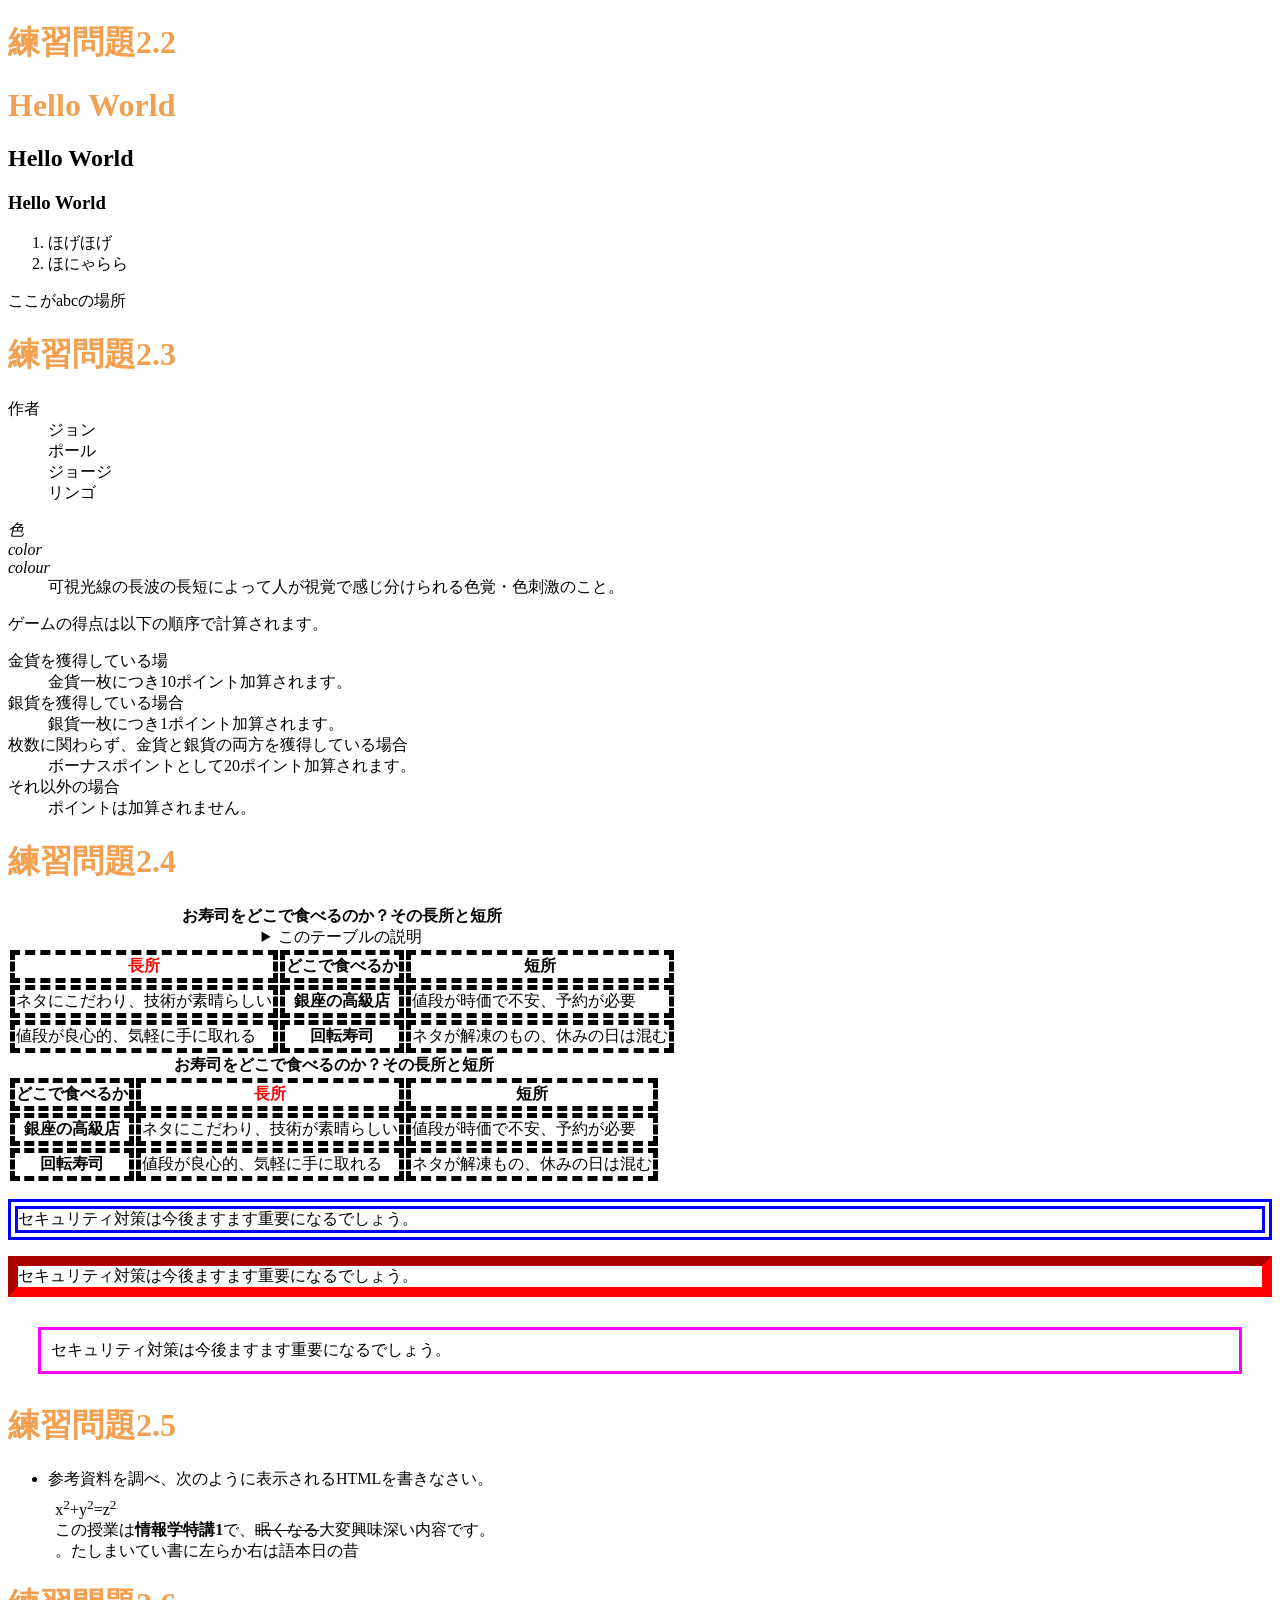
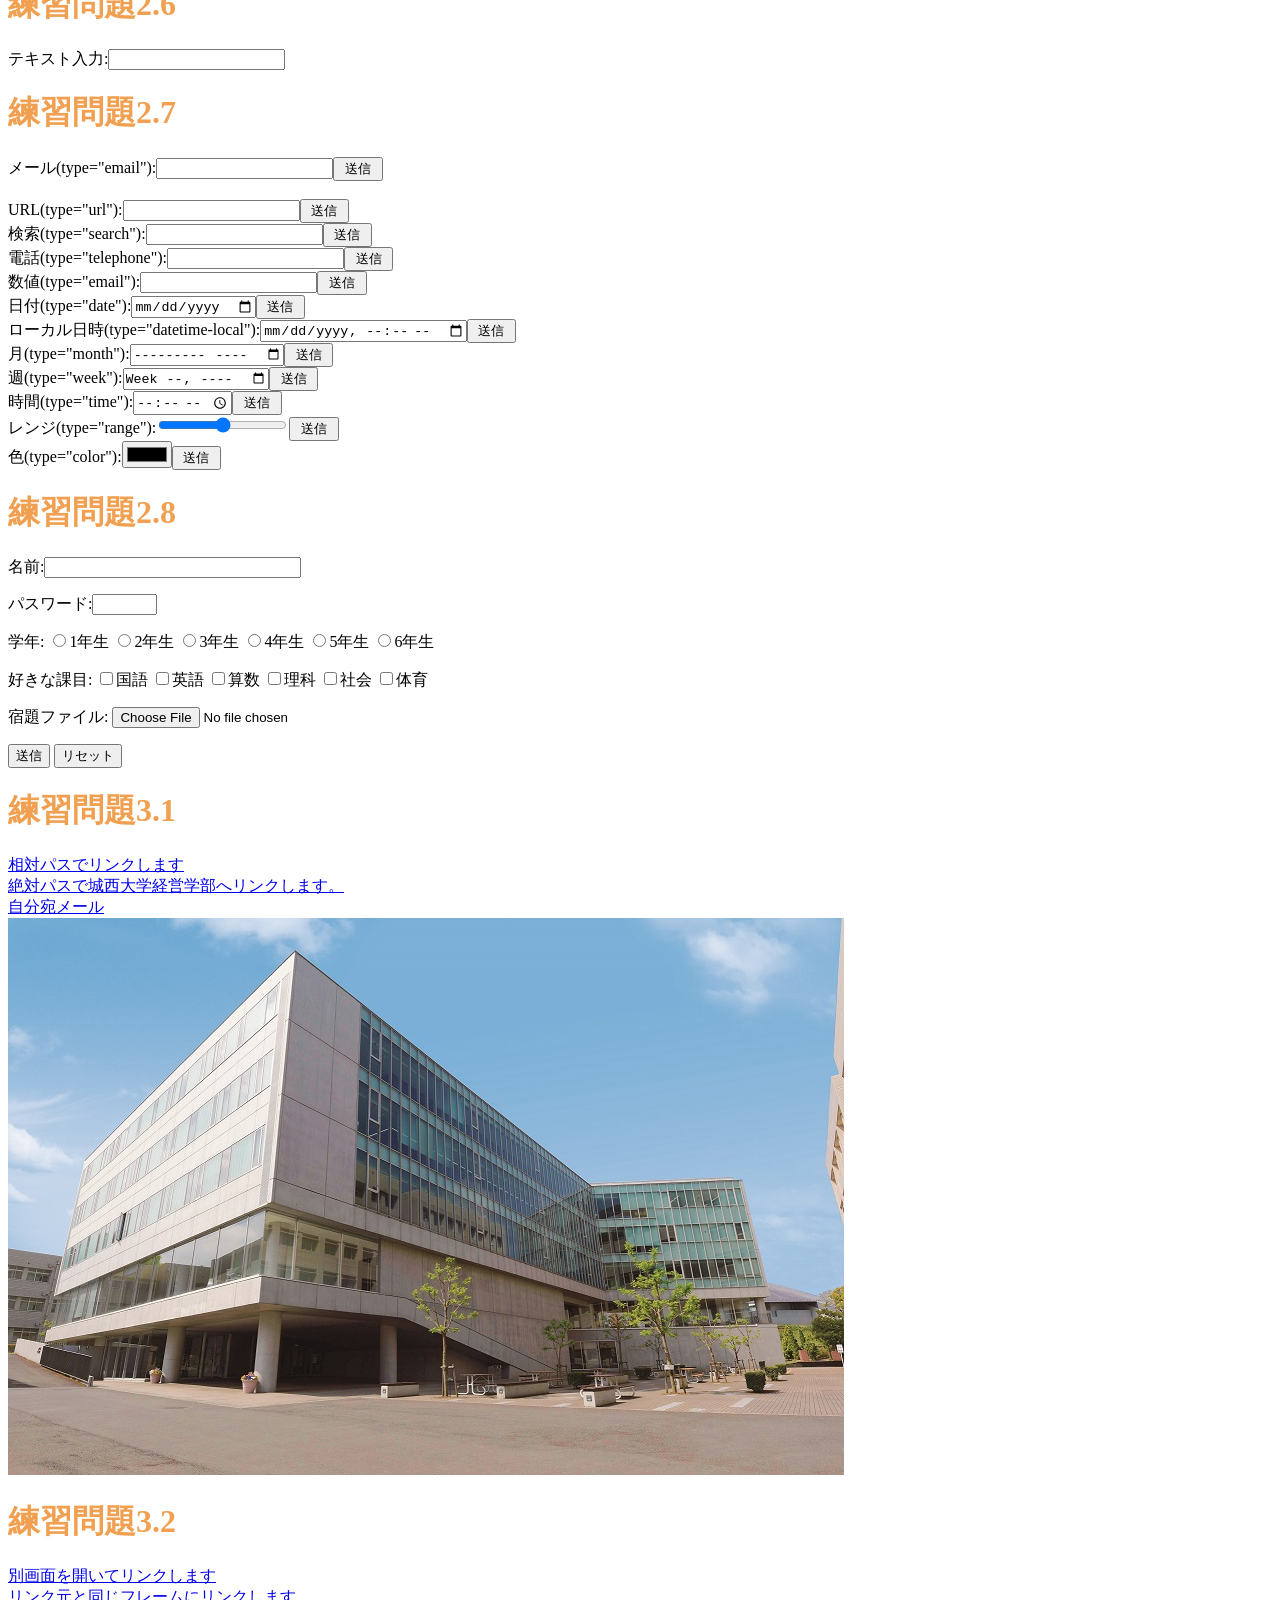
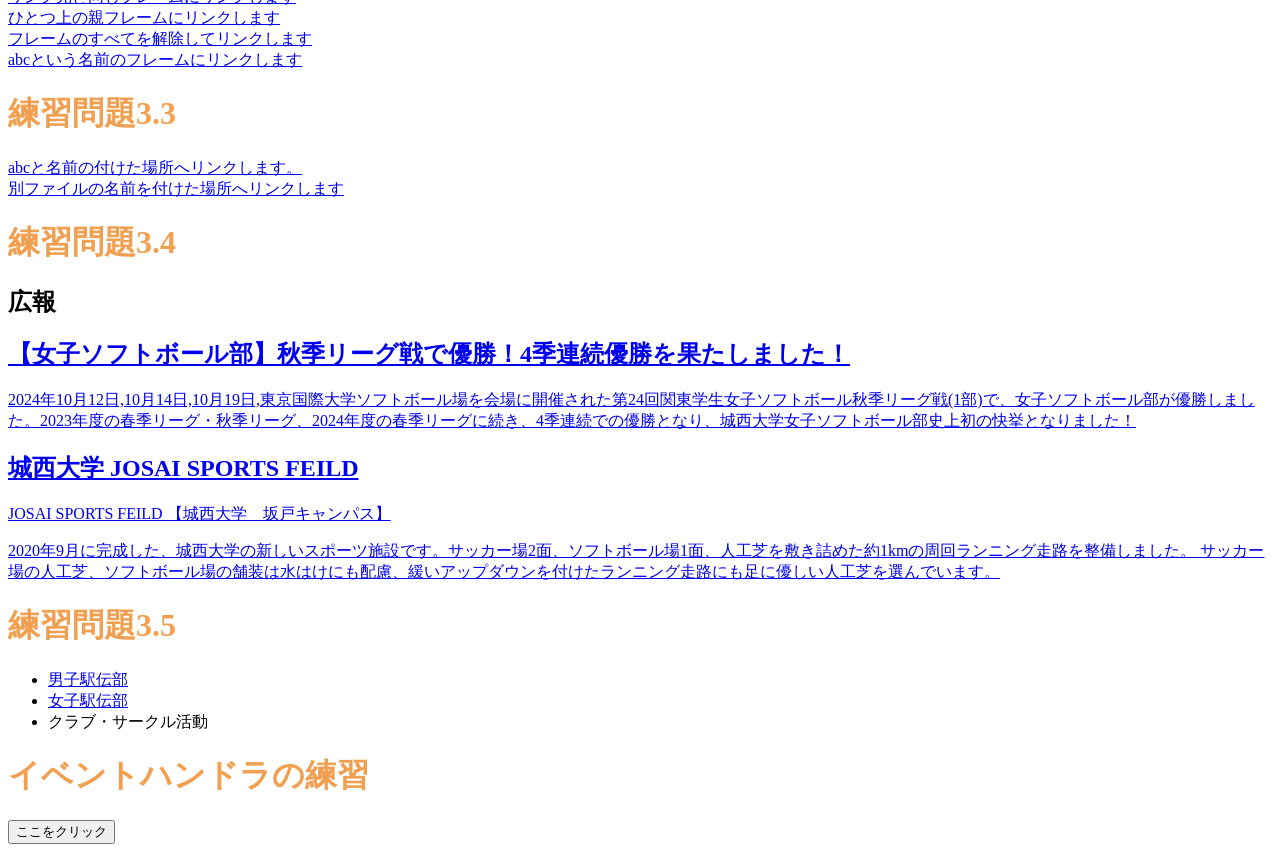
==== commit 243b4c32: "Update index.html" ====
--- a/index.html
+++ b/index.html
@@ -167,25 +167,25 @@
 
 <a href="#abc">abcと名前の付けた場所へリンクします。</a><br>
 <a href="a.html#abc"> 別ファイルの名前を付けた場所へリンクします</a><br>
- 
-<h1>練習問題3.4</h1> 
-
-<aside class="ad"> 
-<h2>広報</h2> 
-<a href="https://www.josai.ac.jp/tjp/nid00000293/">
+ <h1>練習問題3.4</h1>
+<aside class="ad">
+<h2>広報</h2>
+<a href="https://www.josai.ac.jp/tjp/news/nid00000293/">
 <section>
 <h2>【女子ソフトボール部】秋季リーグ戦で優勝！4季連続優勝を果たしました！</h2>
-<p>2024年10月12日,10月14日,10月19日,東京国際大学ソフトボール場を会場に開催された大24回関東学生女子ソフトボール秋季リーグ戦(1部)で、女子ソフトボール部が優勝しました。2023年度の春季リーグ・秋季リーグ、2024年度の春季リーグに続き、4季連続での優勝となり、城西大学女子ソフトボール史上初の快挙となりました！</p>
+<p>2024年10月12日,10月14日,10月19日,東京国際大学ソフトボール場を会場に開催された第24回関東学生女子ソフトボール秋季リーグ戦(1部)で、女子ソフトボール部が優勝しました。2023年度の春季リーグ・秋季リーグ、2024年度の春季リーグに続き、4季連続での優勝となり、城西大学女子ソフトボール部史上初の快挙となりました！</p>
 </section></a>
- 
+
 <a href="https://www.josai.ac.jp/about/facility/shimokawara/">
 <section>
-<h2>城西大学　JOSAI SPORTS FEILD</h2>
-<p>JOSAI SPORTS FEILD 【城西大学　坂戸キャンパス】</p>
-<p>2020年9月に完成した、城西大学の新しいスポーツ施設です。サッカー場2面、ソフトボール1面、人工芝を引き詰めた約1㎞の周回ランニング走路を整備しました。
-  サッカー場の人工芝、ソフトボール場の舗装は水はけにも配慮、暖かいアップダウンを付けたランニング走路にも足に優しい人工芝を選んでいます。</p>
+<h2>城西大学 JOSAI SPORTS FEILD</h2>
+<p> JOSAI SPORTS FEILD 【城西大学　坂戸キャンパス】</p>
+<p>2020年9月に完成した、城西大学の新しいスポーツ施設です。サッカー場2面、ソフトボール場1面、人工芝を敷き詰めた約1kmの周回ランニング走路を整備しました。
+ サッカー場の人工芝、ソフトボール場の舗装は水はけにも配慮、緩いアップダウンを付けたランニング走路にも足に優しい人工芝を選んでいます。</p>
 </section></a>
 </aside>
+ 
+
  
 <h1>練習問題3.5</h1>
 <nav>
